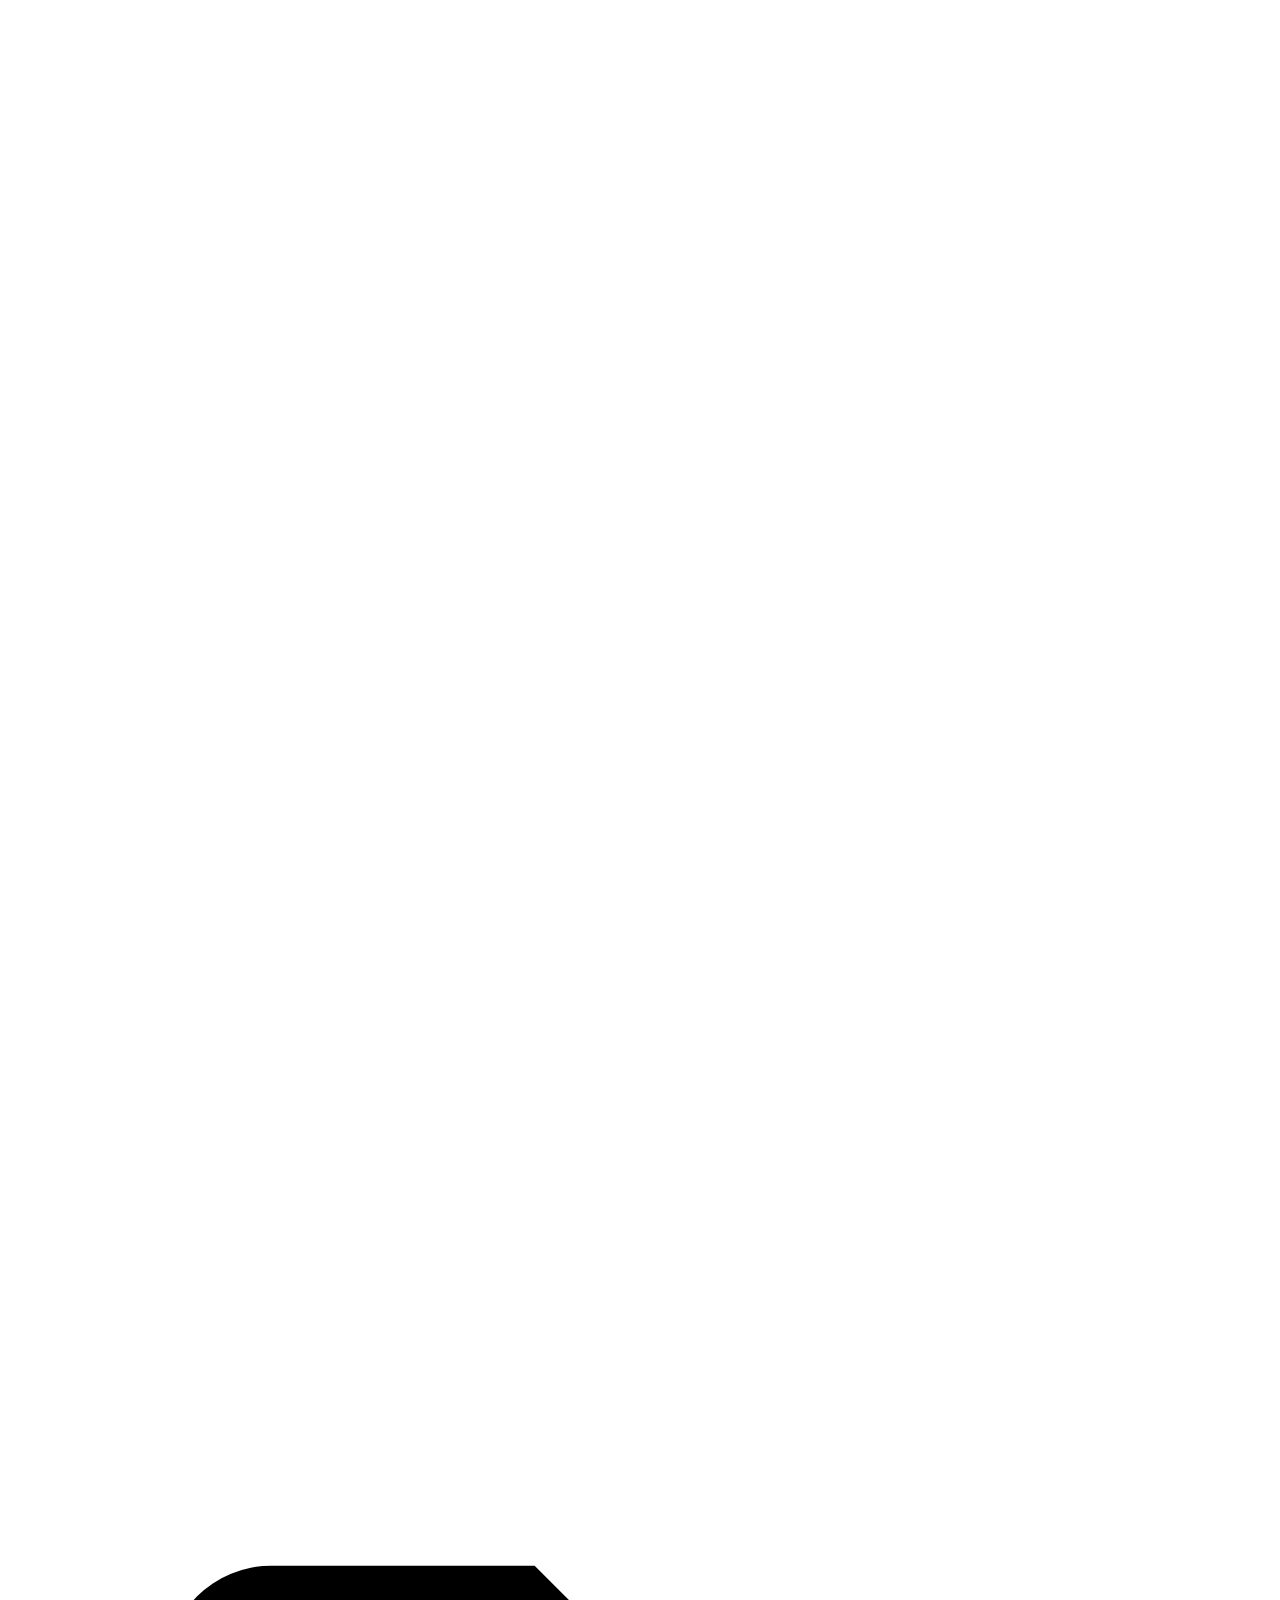
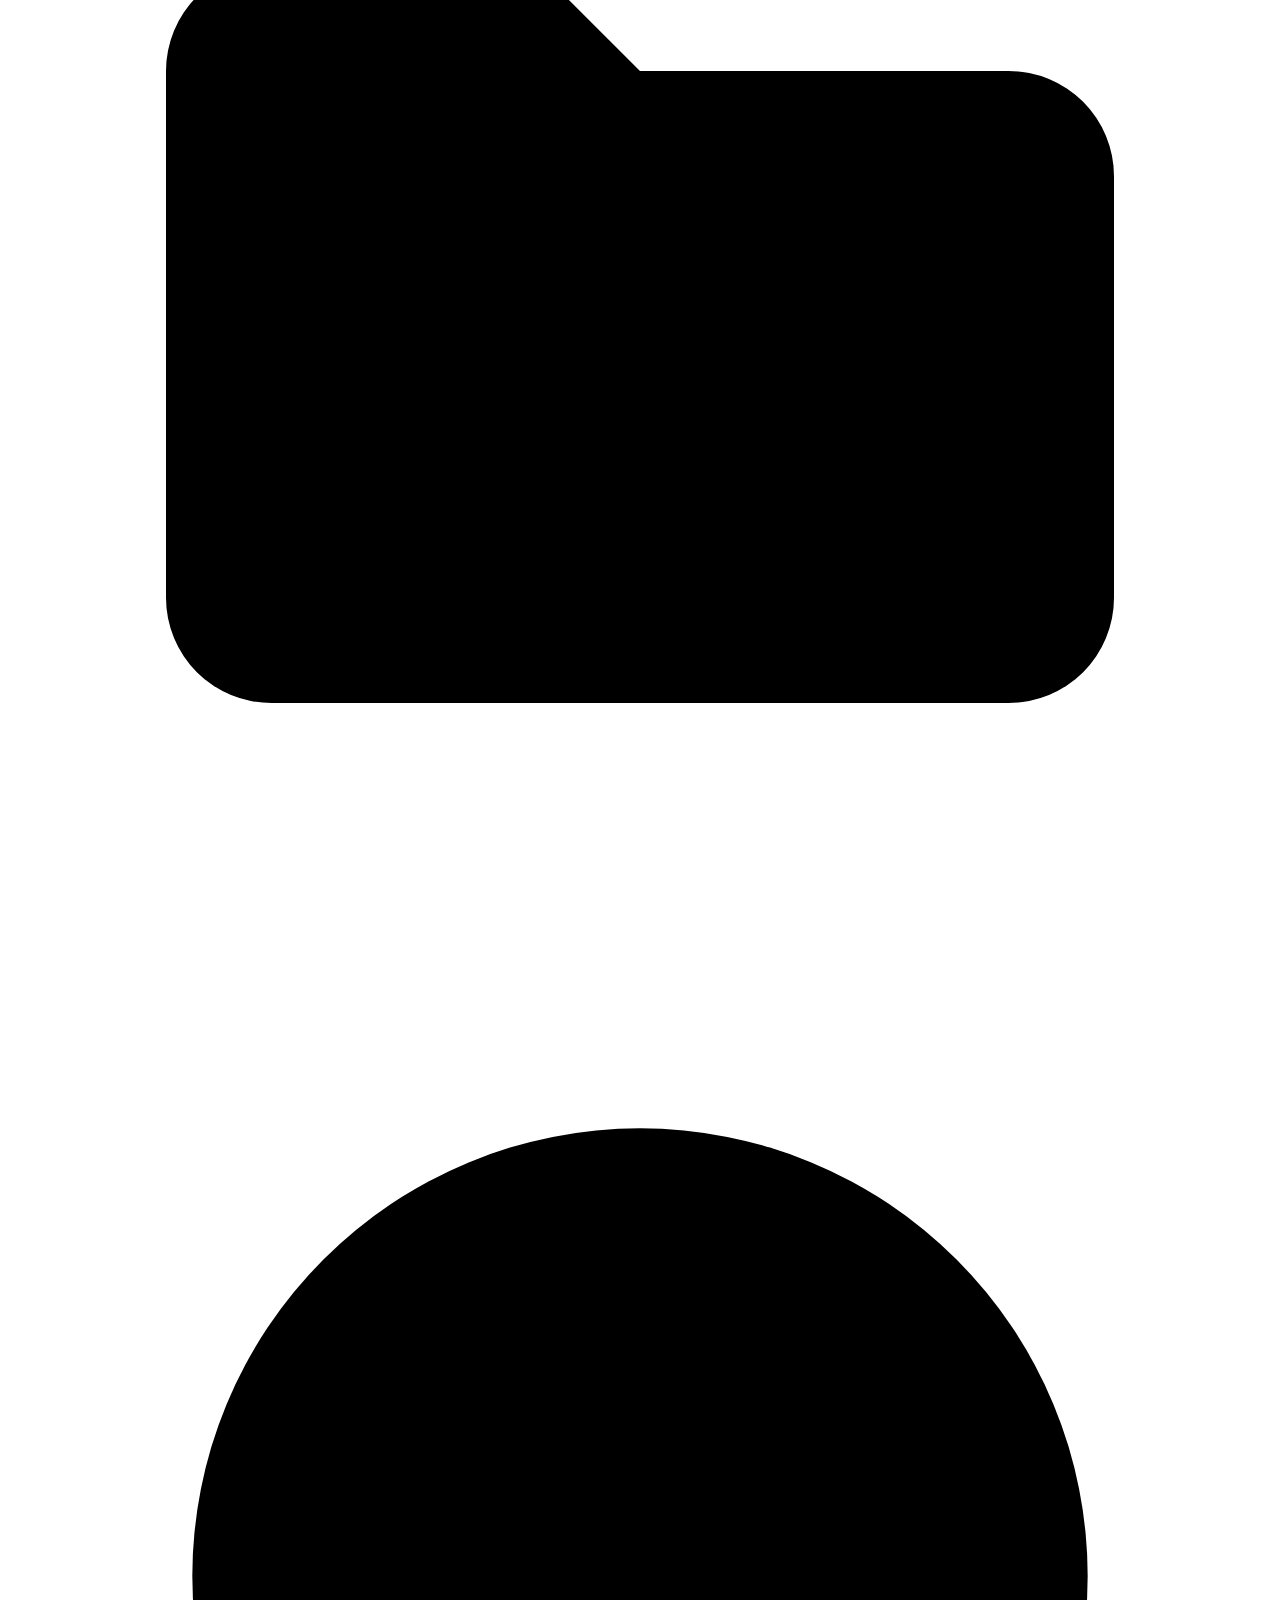
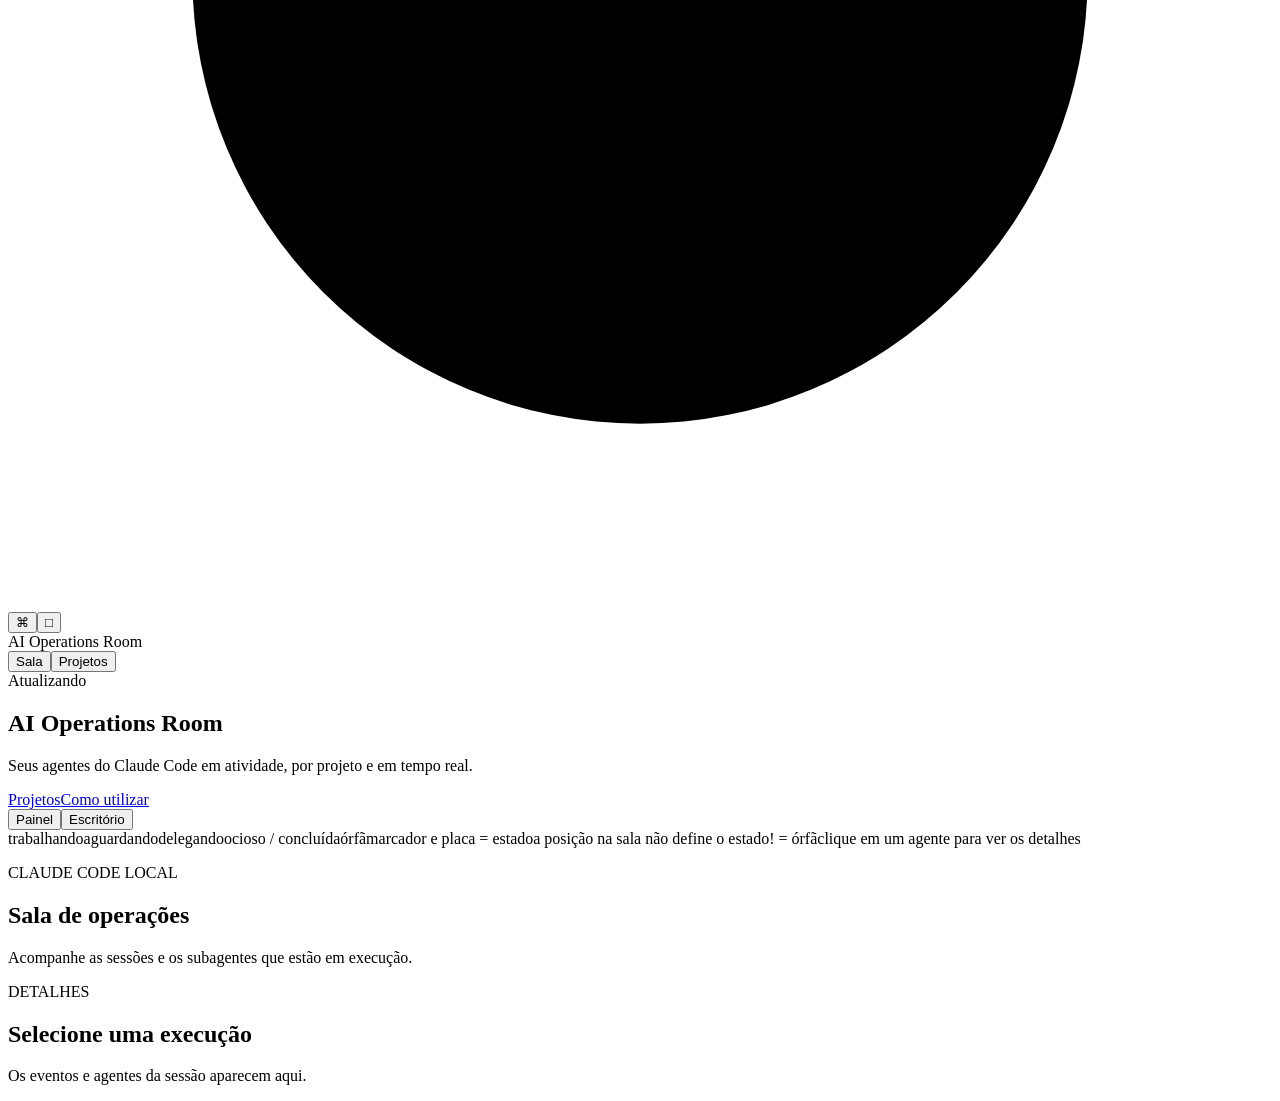
==== frontend/index.html @ cf198d01 "SAL-03: ocioso em vez de órfã e blocos por frente da Suíte Co-Authored-By: Claude Sonnet 5.5 <norepl" ====
<!doctype html>
<html lang="pt-BR">
<head><meta charset="utf-8"><meta name="viewport" content="width=device-width, initial-scale=1"><title>AI Operations Room</title><link rel="stylesheet" href="/static/styles.css"><link rel="stylesheet" href="/static/pixel.css"><link rel="stylesheet" href="/static/office.css"></head>
<body>
  <aside class="trilho trilho-principal" aria-label="Navegação principal"><div class="trilho-marca" aria-hidden="true"></div><nav class="trilho-nav"><a class="nav active" href="/" aria-label="Escritório"><svg viewBox="0 0 24 24" aria-hidden="true"><path d="M4 19v-5m4 5V9m4 10v-8m4 8V5"/></svg></a><a class="nav" href="/projetos" aria-label="Projetos"><svg viewBox="0 0 24 24" aria-hidden="true"><path d="M3 7.5a2 2 0 0 1 2-2h5l2 2H19a2 2 0 0 1 2 2v8a2 2 0 0 1-2 2H5a2 2 0 0 1-2-2z"/><path d="M3 10h18"/></svg></a><a class="nav" href="/como-utilizar" aria-label="Como utilizar"><svg viewBox="0 0 24 24" aria-hidden="true"><circle cx="12" cy="12" r="8.5"/><path d="M9.7 9a2.45 2.45 0 1 1 4.4 1.48c-.8 1.04-2.1 1.32-2.1 2.78"/><path d="M12 16.7h.01"/></svg></a></nav></aside>
  <aside class="trilho" aria-label="Navegação principal"><div class="trilho-marca" aria-hidden="true"></div><nav class="trilho-nav"><button class="nav active" data-view="room" aria-label="Escritório">⌘</button><button class="nav" data-view="projects" aria-label="Projetos">□</button></nav></aside>
  <header class="topbar"><div class="brand"><span class="brand-mark" aria-hidden="true"></span>AI Operations Room</div><nav aria-label="Navegação"><button class="nav active" data-view="room">Sala</button><button class="nav" data-view="projects">Projetos</button></nav><span id="connection" class="connection">Atualizando</span></header>
  <main class="container"><p id="notice" class="notice" role="status" hidden></p><div id="office-root"><section id="office-view"><div class="linha-titulo ops-titulo"><div><div class="ops-nome"><span class="ops-marca" aria-hidden="true"></span><h1>AI Operations Room</h1></div><p class="ops-tagline">Seus agentes do Claude Code em atividade, por projeto e em tempo real.</p></div><nav class="mobile-links" aria-label="Navegação móvel"><a href="/projetos">Projetos</a><a href="/como-utilizar">Como utilizar</a></nav><div class="alternador" aria-label="Modo de visualização"><button class="botao-mini" type="button" data-mode="panel">Painel</button><button class="botao-mini ativo" type="button" data-mode="office">Escritório</button></div></div><div id="office-summary" class="kpis" aria-label="Resumo de estados"></div><section class="bloco cena-bloco"><div id="operation-bar" class="barra-operacao"></div><section id="office-room" class="cena" aria-label="Escritório de operações"></section></section><div class="legenda-agentes"><span><i class="ponto verde"></i>trabalhando</span><span><i class="ponto laranja"></i>aguardando</span><span><i class="ponto azul"></i>delegando</span><span><i class="ponto cinza"></i>ocioso / concluída</span><span><i class="ponto vermelho"></i>órfã</span><span class="legenda-chave">marcador e placa = estado</span><span class="legenda-chave">a posição na sala não define o estado</span><span class="legenda-chave">! = órfã</span><span class="legenda-uso">clique em um agente para ver os detalhes</span></div></section></div>
    <section id="room-view"><div class="page-head"><div><p class="eyebrow">CLAUDE CODE LOCAL</p><h1>Sala de operações</h1><p class="intro">Acompanhe as sessões e os subagentes que estão em execução.</p></div><div id="summary" class="summary" aria-label="Resumo de estados"></div></div><div class="room-layout"><section id="room" class="room" aria-label="Sala de operações"></section><aside class="details"><p class="eyebrow">DETALHES</p><div id="details"><h2>Selecione uma execução</h2><p>Os eventos e agentes da sessão aparecem aqui.</p></div></aside></div></section>
    <section id="projects-view" hidden><div class="page-head"><div><p class="eyebrow">CONFIGURAÇÃO LOCAL</p><h1>Projetos</h1><p class="intro">Associe as pastas das sessões aos nomes exibidos na sala.</p></div><button class="primary" id="new-project" type="button">Novo projeto</button></div><section class="panel"><div class="section-head"><div><h2>Sem projeto <span id="unmapped-count" class="count">0</span></h2><p>Caminhos recebidos que ainda não têm mapeamento.</p></div></div><div id="unmapped-list" class="list"></div></section><section class="panel"><div class="section-head"><div><h2>Projetos cadastrados <span id="project-count" class="count">0</span></h2><p>O caminho mais específico identifica a sessão.</p></div><label class="toggle"><input id="show-archived" type="checkbox"> Mostrar arquivados</label></div><div id="project-list" class="list"></div></section></section>
  </main>
  <dialog id="details-dialog" aria-labelledby="details-title"><div id="details-modal"></div><form method="dialog"><button class="secondary" type="submit">Fechar</button></form></dialog>
  <dialog id="project-dialog" aria-labelledby="dialog-title"><form id="project-form"><h2 id="dialog-title">Projeto</h2><p id="dialog-help" class="dialog-help"></p><label>Nome do projeto<input id="project-name" name="nome" required maxlength="120" autocomplete="off"></label><label>Pasta local<input id="project-path" name="caminho_local" required autocomplete="off" spellcheck="false"></label><p class="hint">Use um caminho absoluto. Pastas dentro desta pasta também serão associadas.</p><div class="dialog-actions"><button id="cancel-dialog" type="button" class="secondary">Cancelar</button><button class="primary" type="submit">Salvar</button></div></form></dialog>
  <script src="/static/pixel.js" defer></script>
  <script src="/static/app.js" defer></script>
</body></html>
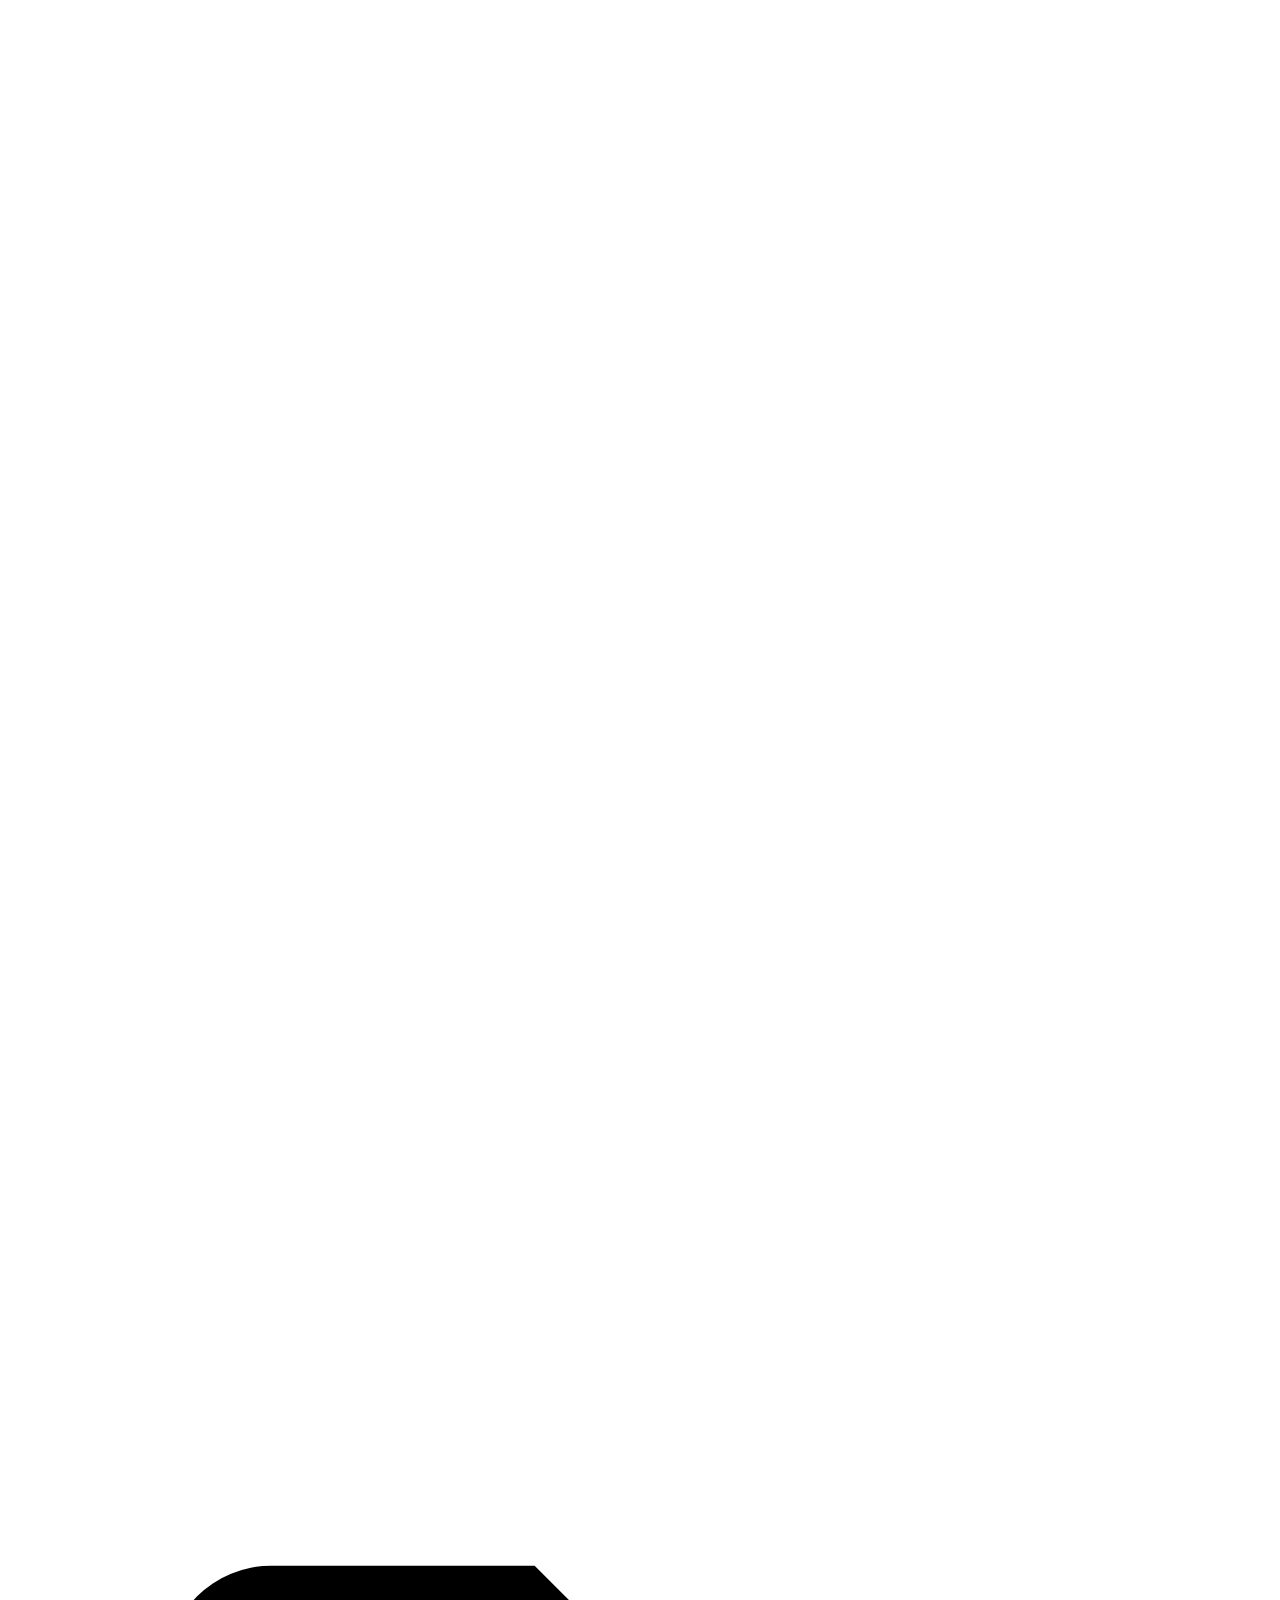
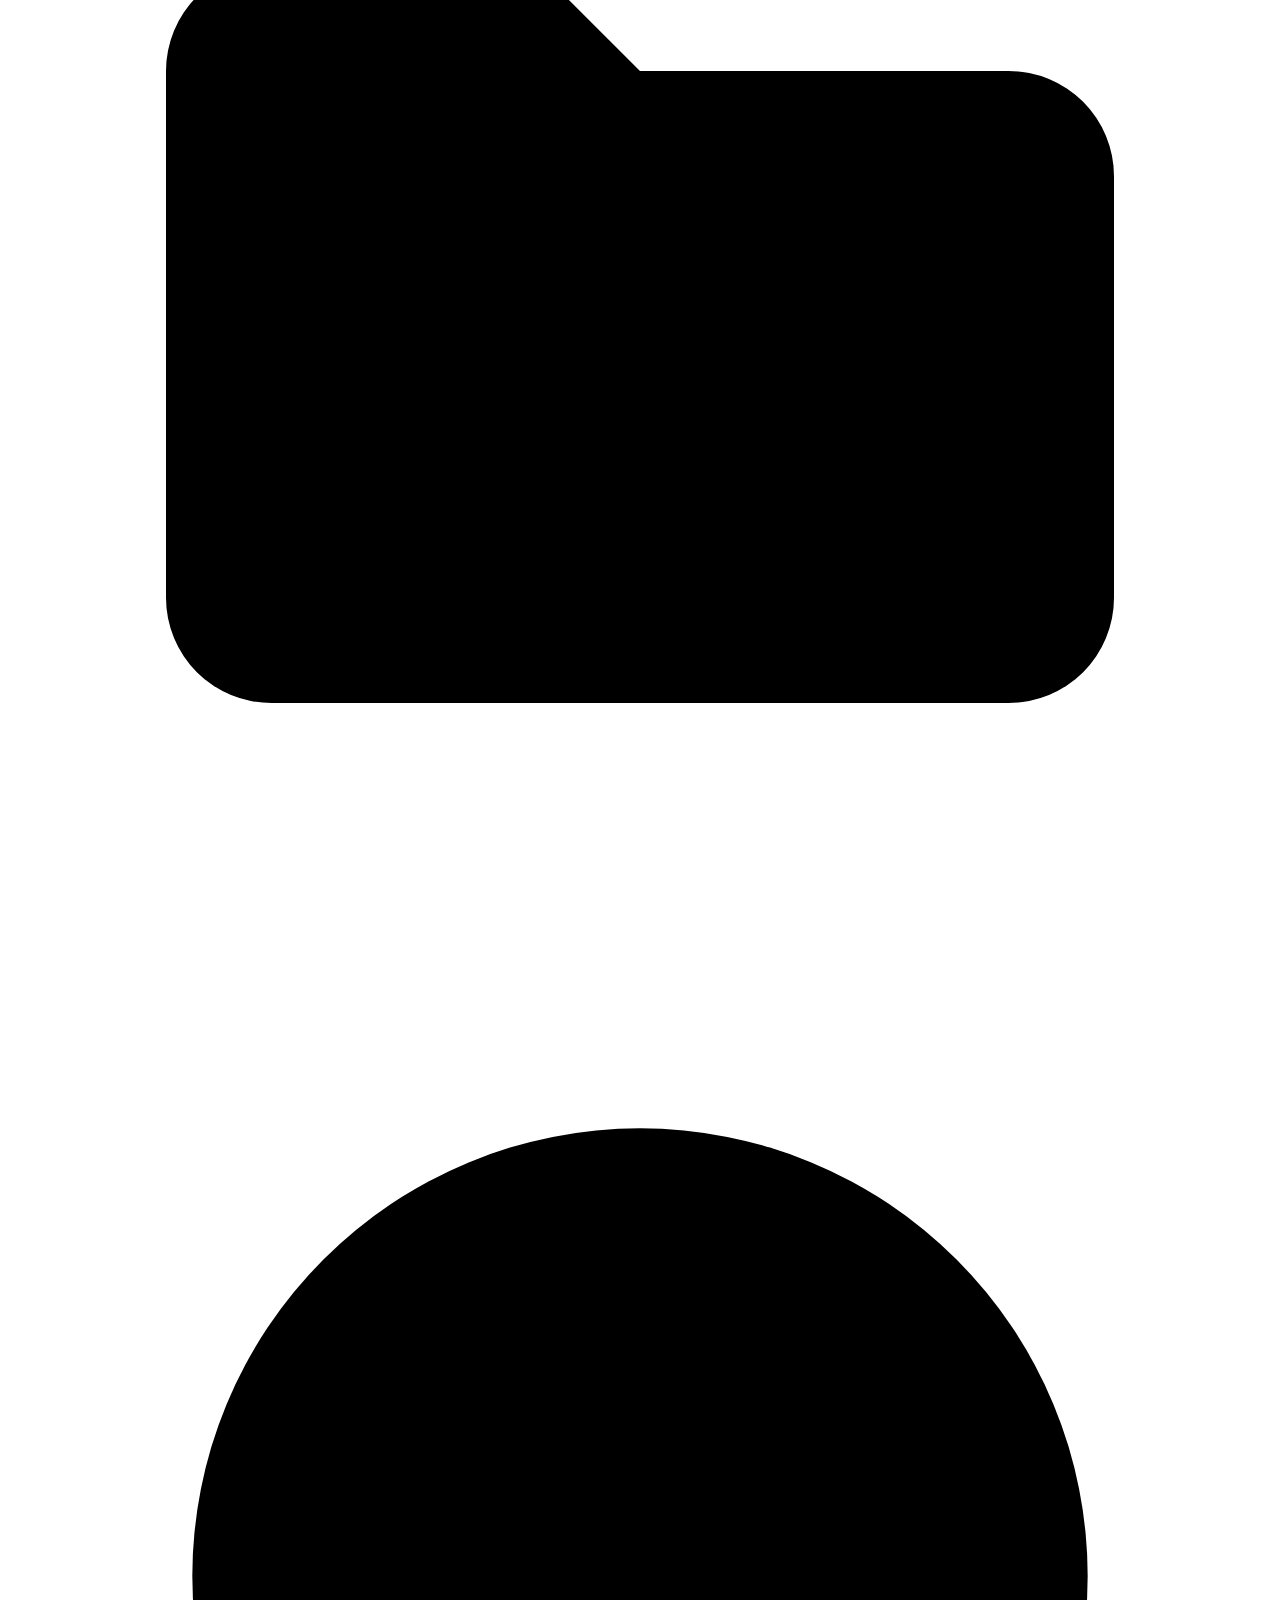
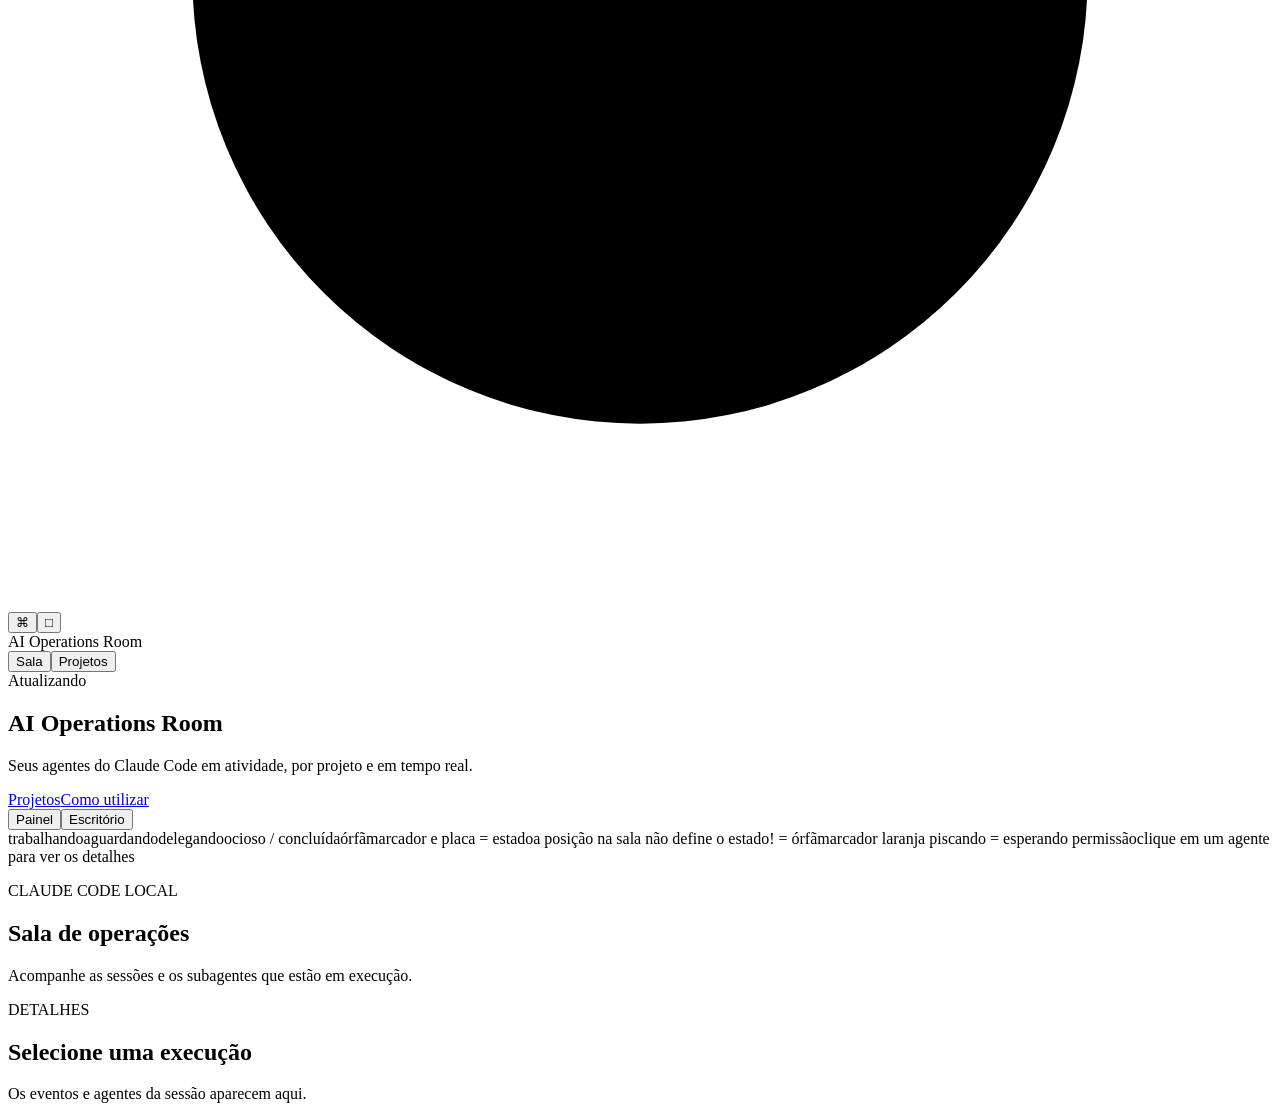
==== commit d641cdbc: "SAL-04: Depende de você, OS e estado por agente, permissão ao vivo e /api/pendencias Co-Authored-By:" ====
--- a/frontend/index.html
+++ b/frontend/index.html
@@ -5,7 +5,7 @@
   <aside class="trilho trilho-principal" aria-label="Navegação principal"><div class="trilho-marca" aria-hidden="true"></div><nav class="trilho-nav"><a class="nav active" href="/" aria-label="Escritório"><svg viewBox="0 0 24 24" aria-hidden="true"><path d="M4 19v-5m4 5V9m4 10v-8m4 8V5"/></svg></a><a class="nav" href="/projetos" aria-label="Projetos"><svg viewBox="0 0 24 24" aria-hidden="true"><path d="M3 7.5a2 2 0 0 1 2-2h5l2 2H19a2 2 0 0 1 2 2v8a2 2 0 0 1-2 2H5a2 2 0 0 1-2-2z"/><path d="M3 10h18"/></svg></a><a class="nav" href="/como-utilizar" aria-label="Como utilizar"><svg viewBox="0 0 24 24" aria-hidden="true"><circle cx="12" cy="12" r="8.5"/><path d="M9.7 9a2.45 2.45 0 1 1 4.4 1.48c-.8 1.04-2.1 1.32-2.1 2.78"/><path d="M12 16.7h.01"/></svg></a></nav></aside>
   <aside class="trilho" aria-label="Navegação principal"><div class="trilho-marca" aria-hidden="true"></div><nav class="trilho-nav"><button class="nav active" data-view="room" aria-label="Escritório">⌘</button><button class="nav" data-view="projects" aria-label="Projetos">□</button></nav></aside>
   <header class="topbar"><div class="brand"><span class="brand-mark" aria-hidden="true"></span>AI Operations Room</div><nav aria-label="Navegação"><button class="nav active" data-view="room">Sala</button><button class="nav" data-view="projects">Projetos</button></nav><span id="connection" class="connection">Atualizando</span></header>
-  <main class="container"><p id="notice" class="notice" role="status" hidden></p><div id="office-root"><section id="office-view"><div class="linha-titulo ops-titulo"><div><div class="ops-nome"><span class="ops-marca" aria-hidden="true"></span><h1>AI Operations Room</h1></div><p class="ops-tagline">Seus agentes do Claude Code em atividade, por projeto e em tempo real.</p></div><nav class="mobile-links" aria-label="Navegação móvel"><a href="/projetos">Projetos</a><a href="/como-utilizar">Como utilizar</a></nav><div class="alternador" aria-label="Modo de visualização"><button class="botao-mini" type="button" data-mode="panel">Painel</button><button class="botao-mini ativo" type="button" data-mode="office">Escritório</button></div></div><div id="office-summary" class="kpis" aria-label="Resumo de estados"></div><section class="bloco cena-bloco"><div id="operation-bar" class="barra-operacao"></div><section id="office-room" class="cena" aria-label="Escritório de operações"></section></section><div class="legenda-agentes"><span><i class="ponto verde"></i>trabalhando</span><span><i class="ponto laranja"></i>aguardando</span><span><i class="ponto azul"></i>delegando</span><span><i class="ponto cinza"></i>ocioso / concluída</span><span><i class="ponto vermelho"></i>órfã</span><span class="legenda-chave">marcador e placa = estado</span><span class="legenda-chave">a posição na sala não define o estado</span><span class="legenda-chave">! = órfã</span><span class="legenda-uso">clique em um agente para ver os detalhes</span></div></section></div>
+  <main class="container"><p id="notice" class="notice" role="status" hidden></p><div id="office-root"><section id="office-view"><div class="linha-titulo ops-titulo"><div><div class="ops-nome"><span class="ops-marca" aria-hidden="true"></span><h1>AI Operations Room</h1></div><p class="ops-tagline">Seus agentes do Claude Code em atividade, por projeto e em tempo real.</p></div><nav class="mobile-links" aria-label="Navegação móvel"><a href="/projetos">Projetos</a><a href="/como-utilizar">Como utilizar</a></nav><div class="alternador" aria-label="Modo de visualização"><button class="botao-mini" type="button" data-mode="panel">Painel</button><button class="botao-mini ativo" type="button" data-mode="office">Escritório</button></div></div><section id="depende" class="bloco depende" aria-label="Depende de você" hidden></section><div id="office-summary" class="kpis" aria-label="Resumo de estados"></div><section class="bloco cena-bloco"><div id="operation-bar" class="barra-operacao"></div><section id="office-room" class="cena" aria-label="Escritório de operações"></section></section><div class="legenda-agentes"><span><i class="ponto verde"></i>trabalhando</span><span><i class="ponto laranja"></i>aguardando</span><span><i class="ponto azul"></i>delegando</span><span><i class="ponto cinza"></i>ocioso / concluída</span><span><i class="ponto vermelho"></i>órfã</span><span class="legenda-chave">marcador e placa = estado</span><span class="legenda-chave">a posição na sala não define o estado</span><span class="legenda-chave">! = órfã</span><span class="legenda-chave legenda-permissao">marcador laranja piscando = esperando permissão</span><span class="legenda-uso">clique em um agente para ver os detalhes</span></div></section></div>
     <section id="room-view"><div class="page-head"><div><p class="eyebrow">CLAUDE CODE LOCAL</p><h1>Sala de operações</h1><p class="intro">Acompanhe as sessões e os subagentes que estão em execução.</p></div><div id="summary" class="summary" aria-label="Resumo de estados"></div></div><div class="room-layout"><section id="room" class="room" aria-label="Sala de operações"></section><aside class="details"><p class="eyebrow">DETALHES</p><div id="details"><h2>Selecione uma execução</h2><p>Os eventos e agentes da sessão aparecem aqui.</p></div></aside></div></section>
     <section id="projects-view" hidden><div class="page-head"><div><p class="eyebrow">CONFIGURAÇÃO LOCAL</p><h1>Projetos</h1><p class="intro">Associe as pastas das sessões aos nomes exibidos na sala.</p></div><button class="primary" id="new-project" type="button">Novo projeto</button></div><section class="panel"><div class="section-head"><div><h2>Sem projeto <span id="unmapped-count" class="count">0</span></h2><p>Caminhos recebidos que ainda não têm mapeamento.</p></div></div><div id="unmapped-list" class="list"></div></section><section class="panel"><div class="section-head"><div><h2>Projetos cadastrados <span id="project-count" class="count">0</span></h2><p>O caminho mais específico identifica a sessão.</p></div><label class="toggle"><input id="show-archived" type="checkbox"> Mostrar arquivados</label></div><div id="project-list" class="list"></div></section></section>
   </main>
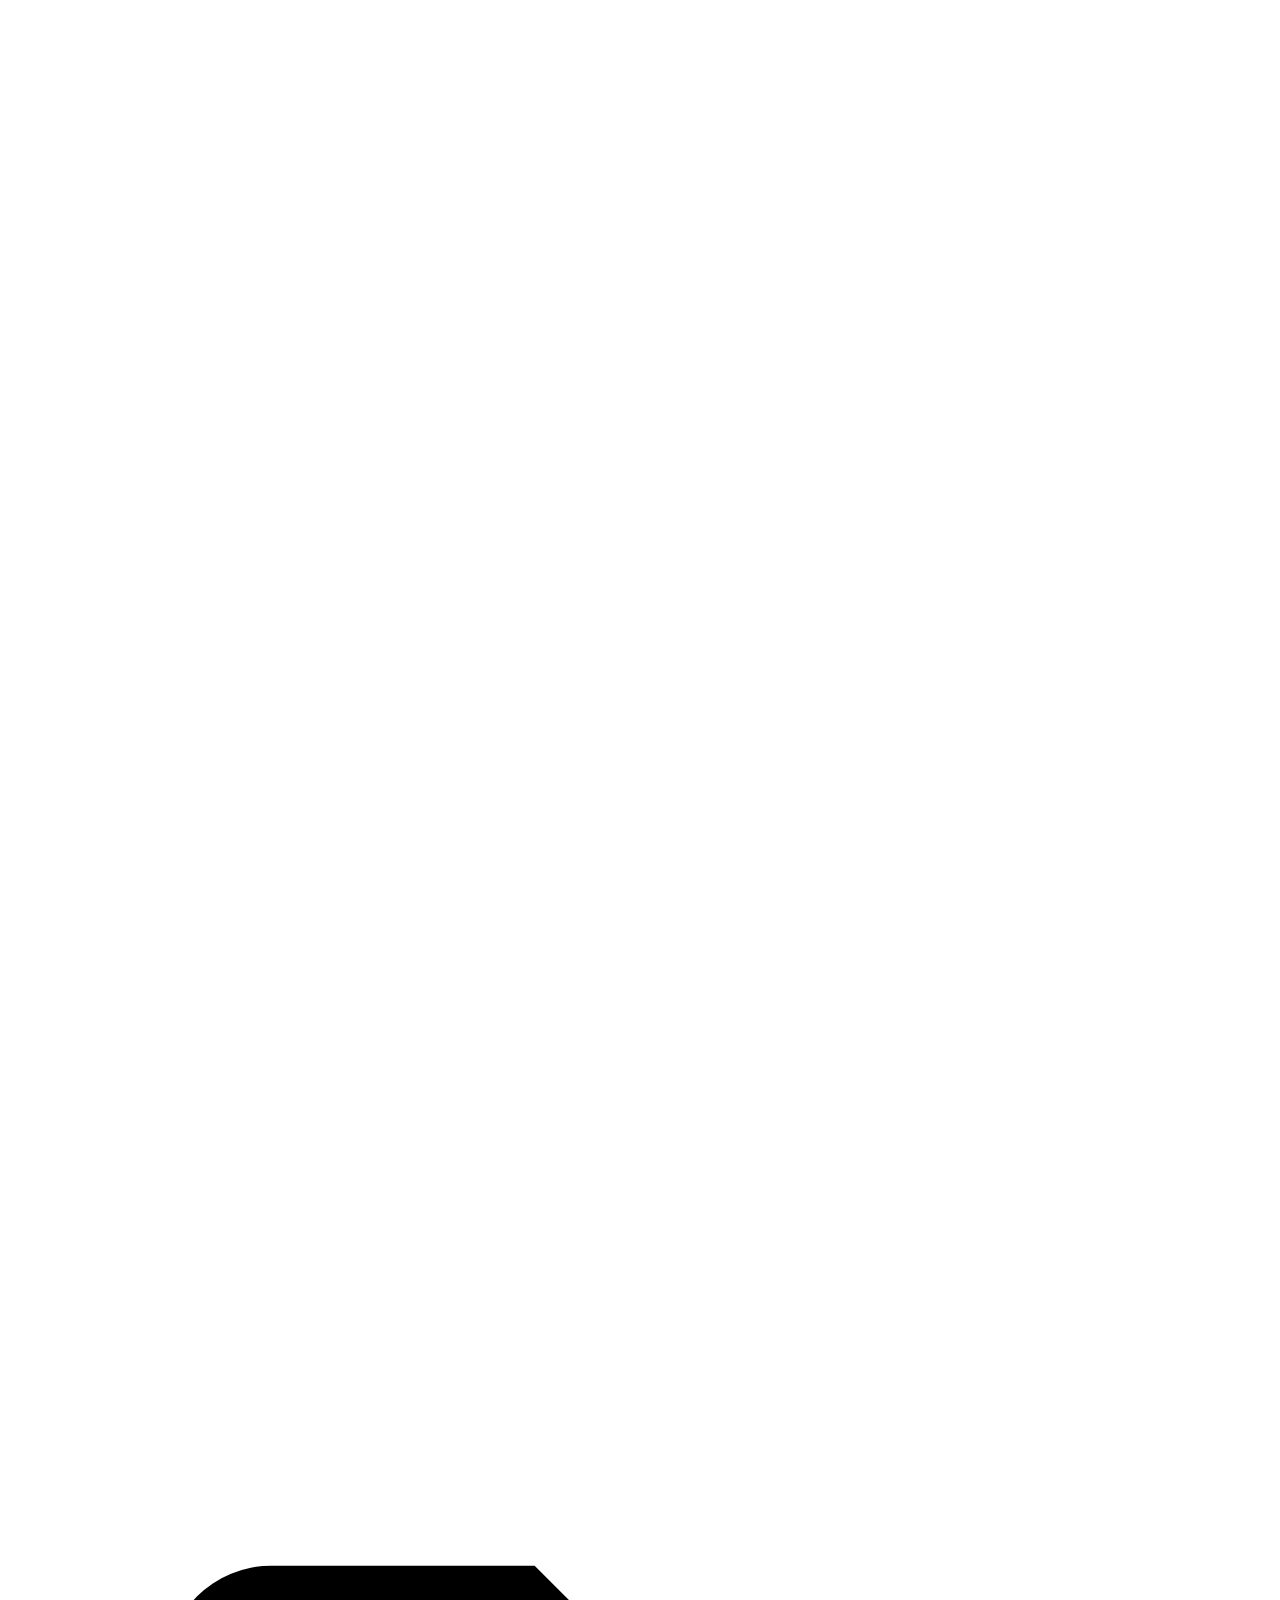
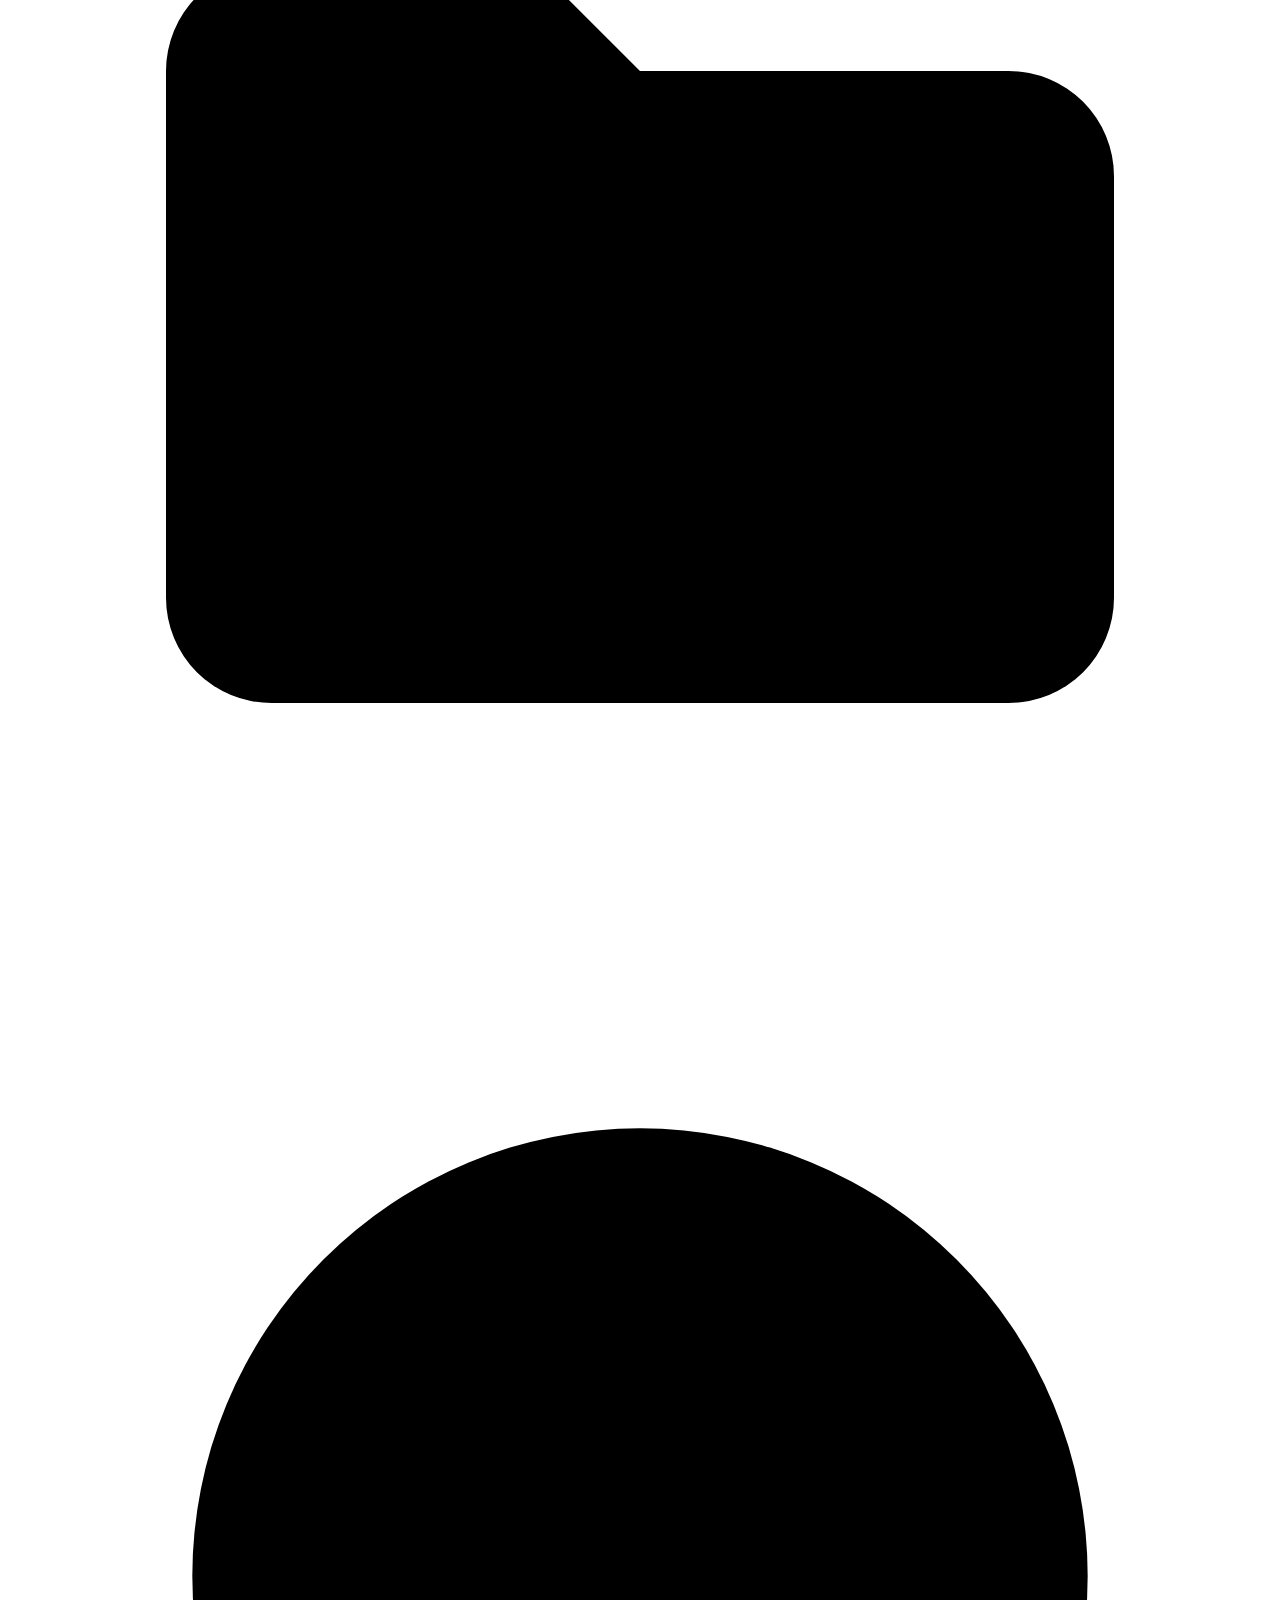
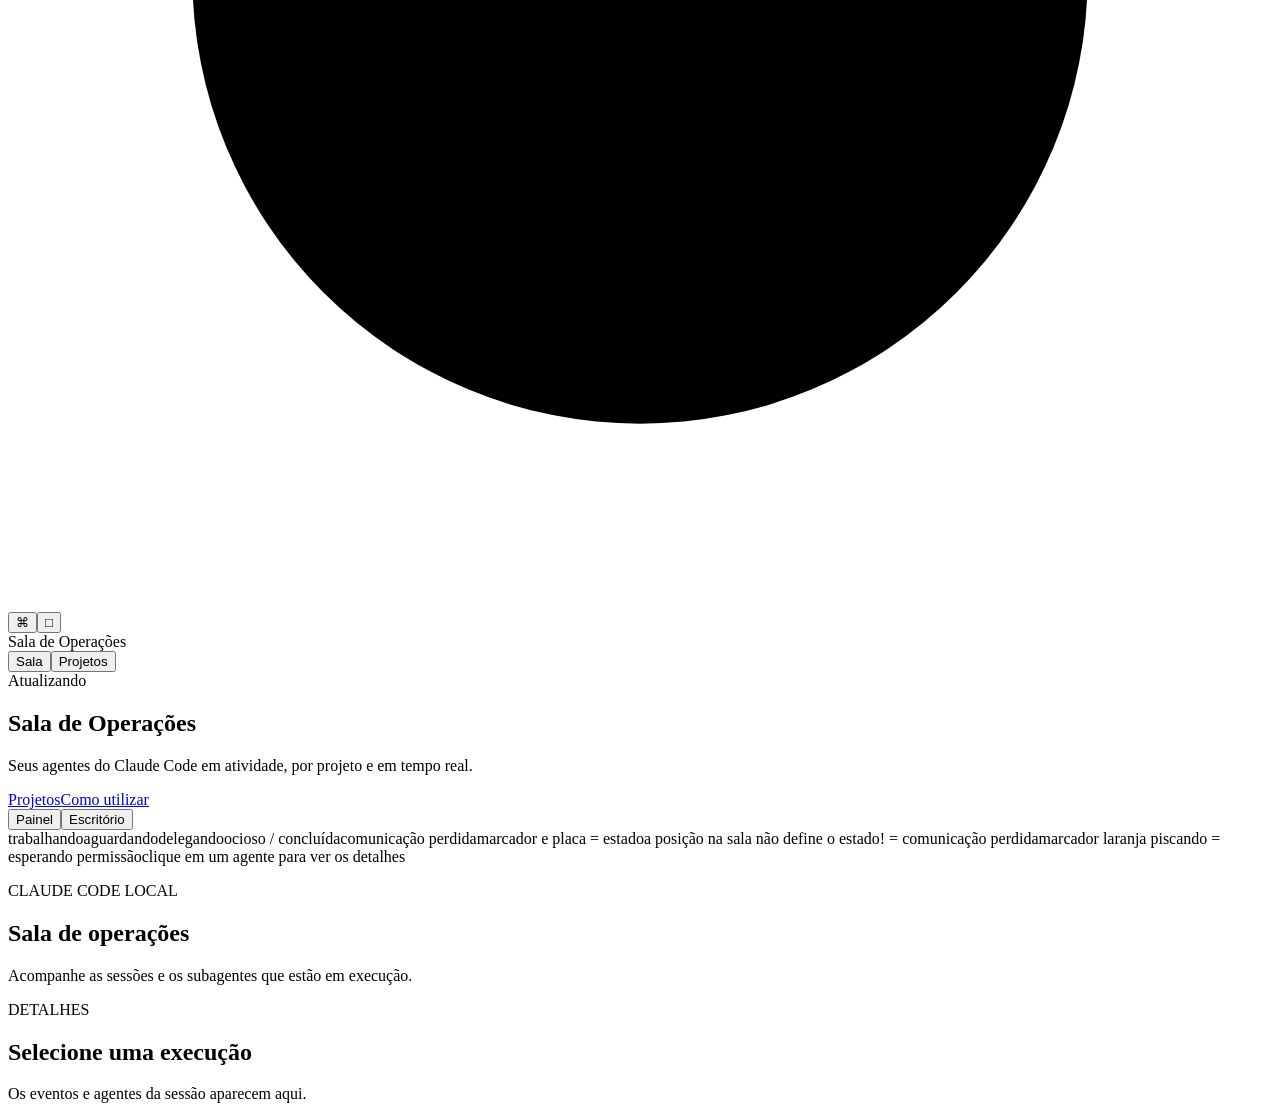
==== commit 24ea4d28: "SAL-09: sino rola ate a area e corrige area colada, comunicacao perdida com aviso, Carregando em Pro" ====
--- a/frontend/index.html
+++ b/frontend/index.html
@@ -1,16 +1,18 @@
 <!doctype html>
 <html lang="pt-BR">
-<head><meta charset="utf-8"><meta name="viewport" content="width=device-width, initial-scale=1"><title>AI Operations Room</title><link rel="stylesheet" href="/static/styles.css"><link rel="stylesheet" href="/static/pixel.css"><link rel="stylesheet" href="/static/office.css"></head>
+<head><meta charset="utf-8"><meta name="viewport" content="width=device-width, initial-scale=1"><title>Sala de Operações</title><link rel="stylesheet" href="/static/styles.css"><link rel="stylesheet" href="/static/pixel.css"><link rel="stylesheet" href="/static/office.css"></head>
 <body>
   <aside class="trilho trilho-principal" aria-label="Navegação principal"><div class="trilho-marca" aria-hidden="true"></div><nav class="trilho-nav"><a class="nav active" href="/" aria-label="Escritório"><svg viewBox="0 0 24 24" aria-hidden="true"><path d="M4 19v-5m4 5V9m4 10v-8m4 8V5"/></svg></a><a class="nav" href="/projetos" aria-label="Projetos"><svg viewBox="0 0 24 24" aria-hidden="true"><path d="M3 7.5a2 2 0 0 1 2-2h5l2 2H19a2 2 0 0 1 2 2v8a2 2 0 0 1-2 2H5a2 2 0 0 1-2-2z"/><path d="M3 10h18"/></svg></a><a class="nav" href="/como-utilizar" aria-label="Como utilizar"><svg viewBox="0 0 24 24" aria-hidden="true"><circle cx="12" cy="12" r="8.5"/><path d="M9.7 9a2.45 2.45 0 1 1 4.4 1.48c-.8 1.04-2.1 1.32-2.1 2.78"/><path d="M12 16.7h.01"/></svg></a></nav></aside>
   <aside class="trilho" aria-label="Navegação principal"><div class="trilho-marca" aria-hidden="true"></div><nav class="trilho-nav"><button class="nav active" data-view="room" aria-label="Escritório">⌘</button><button class="nav" data-view="projects" aria-label="Projetos">□</button></nav></aside>
-  <header class="topbar"><div class="brand"><span class="brand-mark" aria-hidden="true"></span>AI Operations Room</div><nav aria-label="Navegação"><button class="nav active" data-view="room">Sala</button><button class="nav" data-view="projects">Projetos</button></nav><span id="connection" class="connection">Atualizando</span></header>
-  <main class="container"><p id="notice" class="notice" role="status" hidden></p><div id="office-root"><section id="office-view"><div class="linha-titulo ops-titulo"><div><div class="ops-nome"><span class="ops-marca" aria-hidden="true"></span><h1>AI Operations Room</h1></div><p class="ops-tagline">Seus agentes do Claude Code em atividade, por projeto e em tempo real.</p></div><nav class="mobile-links" aria-label="Navegação móvel"><a href="/projetos">Projetos</a><a href="/como-utilizar">Como utilizar</a></nav><div class="alternador" aria-label="Modo de visualização"><button class="botao-mini" type="button" data-mode="panel">Painel</button><button class="botao-mini ativo" type="button" data-mode="office">Escritório</button></div></div><section id="depende" class="bloco depende" aria-label="Depende de você" hidden></section><div id="office-summary" class="kpis" aria-label="Resumo de estados"></div><section class="bloco cena-bloco"><div id="operation-bar" class="barra-operacao"></div><section id="office-room" class="cena" aria-label="Escritório de operações"></section></section><div class="legenda-agentes"><span><i class="ponto verde"></i>trabalhando</span><span><i class="ponto laranja"></i>aguardando</span><span><i class="ponto azul"></i>delegando</span><span><i class="ponto cinza"></i>ocioso / concluída</span><span><i class="ponto vermelho"></i>órfã</span><span class="legenda-chave">marcador e placa = estado</span><span class="legenda-chave">a posição na sala não define o estado</span><span class="legenda-chave">! = órfã</span><span class="legenda-chave legenda-permissao">marcador laranja piscando = esperando permissão</span><span class="legenda-uso">clique em um agente para ver os detalhes</span></div></section></div>
+  <header class="topbar"><div class="brand"><span class="brand-mark" aria-hidden="true"></span>Sala de Operações</div><nav aria-label="Navegação"><button class="nav active" data-view="room">Sala</button><button class="nav" data-view="projects">Projetos</button></nav><span id="connection" class="connection">Atualizando</span></header>
+  <main class="container"><p id="notice" class="notice" role="status" hidden></p><div id="office-root"><section id="office-view"><div class="linha-titulo ops-titulo"><div><div class="ops-nome"><span class="ops-marca" aria-hidden="true"></span><h1>Sala de Operações</h1></div><p class="ops-tagline">Seus agentes do Claude Code em atividade, por projeto e em tempo real.</p></div><nav class="mobile-links" aria-label="Navegação móvel"><a href="/projetos">Projetos</a><a href="/como-utilizar">Como utilizar</a></nav><div class="alternador" aria-label="Modo de visualização"><button class="botao-mini" type="button" data-mode="panel">Painel</button><button class="botao-mini ativo" type="button" data-mode="office">Escritório</button></div></div><div id="office-summary" class="kpis" aria-label="Resumo de estados"></div><section class="bloco cena-bloco"><div id="operation-bar" class="barra-operacao"></div><section id="office-room" class="cena" aria-label="Escritório de operações"></section></section><div class="legenda-agentes"><span><i class="ponto verde"></i>trabalhando</span><span><i class="ponto laranja"></i>aguardando</span><span><i class="ponto azul"></i>delegando</span><span><i class="ponto cinza"></i>ocioso / concluída</span><span><i class="ponto vermelho"></i>comunicação perdida</span><span class="legenda-chave">marcador e placa = estado</span><span class="legenda-chave">a posição na sala não define o estado</span><span class="legenda-chave">! = comunicação perdida</span><span class="legenda-chave legenda-permissao">marcador laranja piscando = esperando permissão</span><span class="legenda-uso">clique em um agente para ver os detalhes</span></div></section></div>
     <section id="room-view"><div class="page-head"><div><p class="eyebrow">CLAUDE CODE LOCAL</p><h1>Sala de operações</h1><p class="intro">Acompanhe as sessões e os subagentes que estão em execução.</p></div><div id="summary" class="summary" aria-label="Resumo de estados"></div></div><div class="room-layout"><section id="room" class="room" aria-label="Sala de operações"></section><aside class="details"><p class="eyebrow">DETALHES</p><div id="details"><h2>Selecione uma execução</h2><p>Os eventos e agentes da sessão aparecem aqui.</p></div></aside></div></section>
     <section id="projects-view" hidden><div class="page-head"><div><p class="eyebrow">CONFIGURAÇÃO LOCAL</p><h1>Projetos</h1><p class="intro">Associe as pastas das sessões aos nomes exibidos na sala.</p></div><button class="primary" id="new-project" type="button">Novo projeto</button></div><section class="panel"><div class="section-head"><div><h2>Sem projeto <span id="unmapped-count" class="count">0</span></h2><p>Caminhos recebidos que ainda não têm mapeamento.</p></div></div><div id="unmapped-list" class="list"></div></section><section class="panel"><div class="section-head"><div><h2>Projetos cadastrados <span id="project-count" class="count">0</span></h2><p>O caminho mais específico identifica a sessão.</p></div><label class="toggle"><input id="show-archived" type="checkbox"> Mostrar arquivados</label></div><div id="project-list" class="list"></div></section></section>
   </main>
   <dialog id="details-dialog" aria-labelledby="details-title"><div id="details-modal"></div><form method="dialog"><button class="secondary" type="submit">Fechar</button></form></dialog>
   <dialog id="project-dialog" aria-labelledby="dialog-title"><form id="project-form"><h2 id="dialog-title">Projeto</h2><p id="dialog-help" class="dialog-help"></p><label>Nome do projeto<input id="project-name" name="nome" required maxlength="120" autocomplete="off"></label><label>Pasta local<input id="project-path" name="caminho_local" required autocomplete="off" spellcheck="false"></label><p class="hint">Use um caminho absoluto. Pastas dentro desta pasta também serão associadas.</p><div class="dialog-actions"><button id="cancel-dialog" type="button" class="secondary">Cancelar</button><button class="primary" type="submit">Salvar</button></div></form></dialog>
+  <script src="/static/resposta.js" defer></script>
+  <script src="/static/comunicacao.js" defer></script>
   <script src="/static/pixel.js" defer></script>
   <script src="/static/app.js" defer></script>
 </body></html>
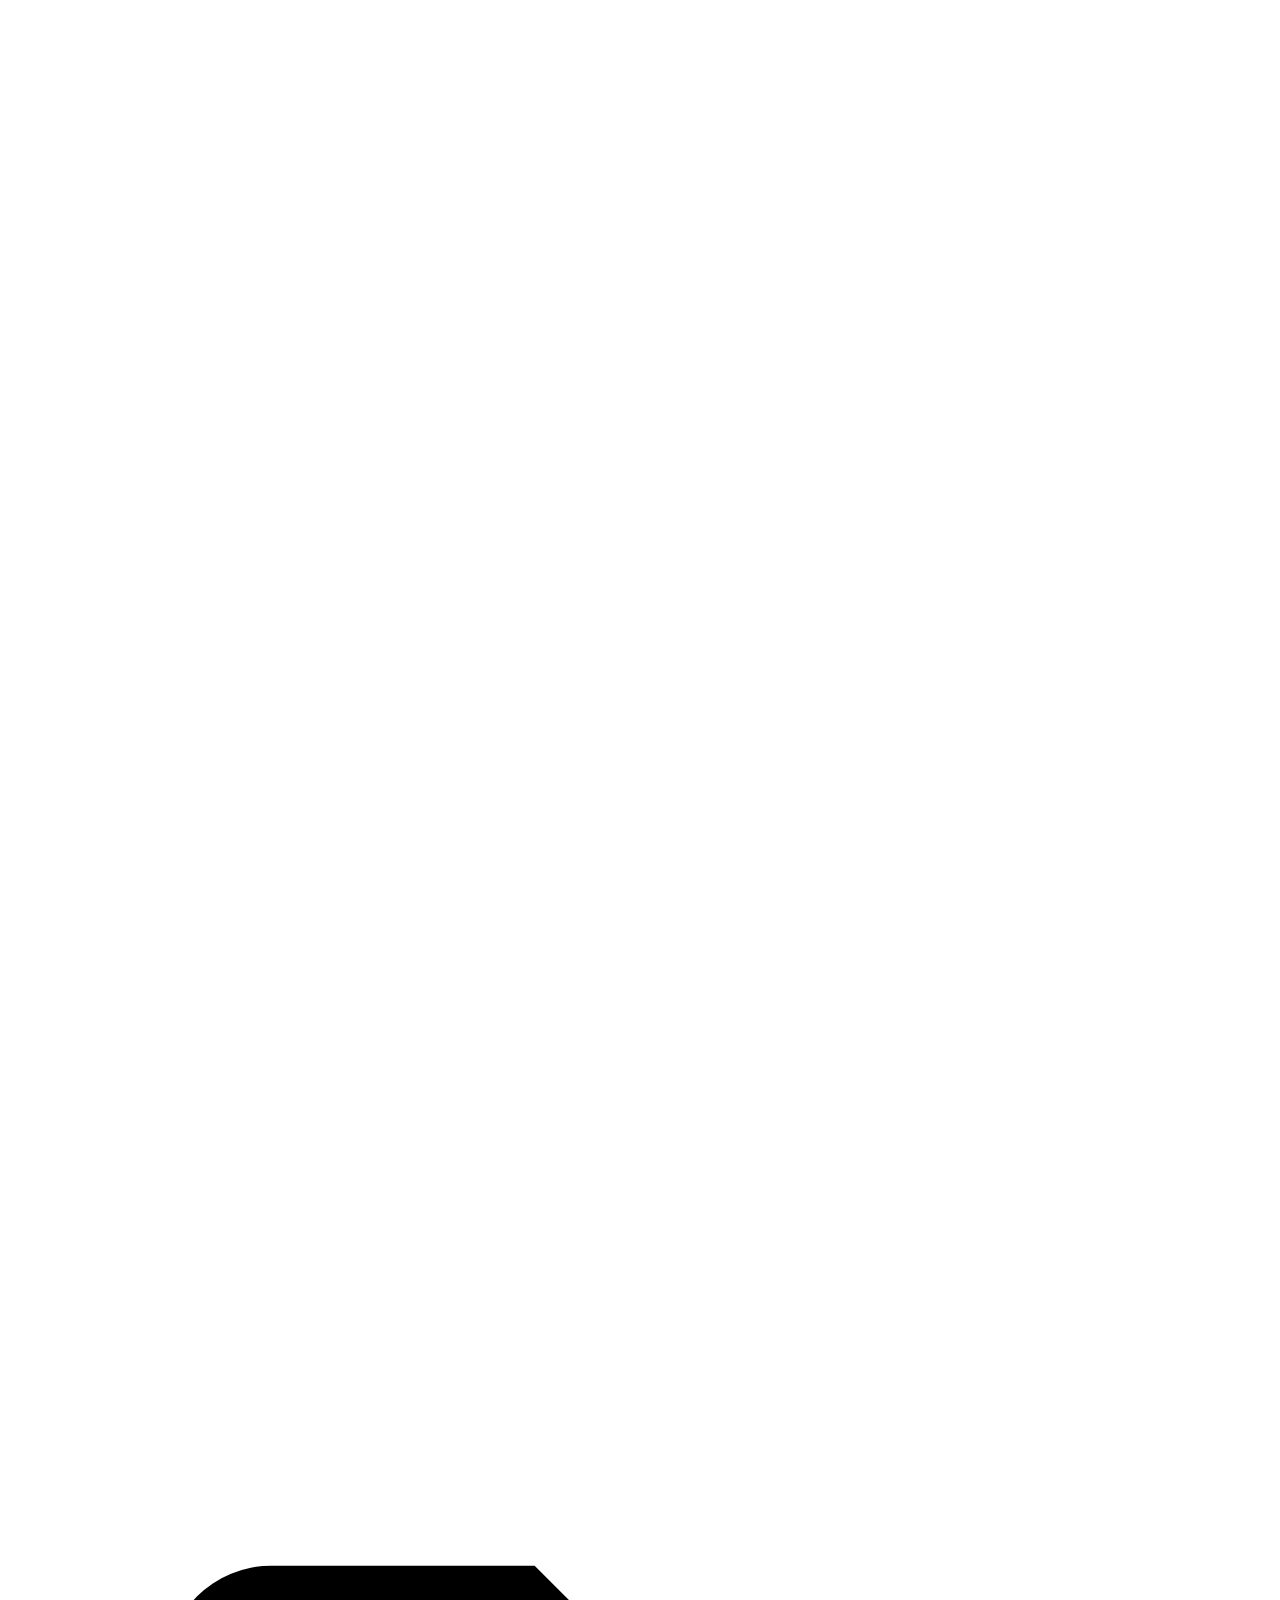
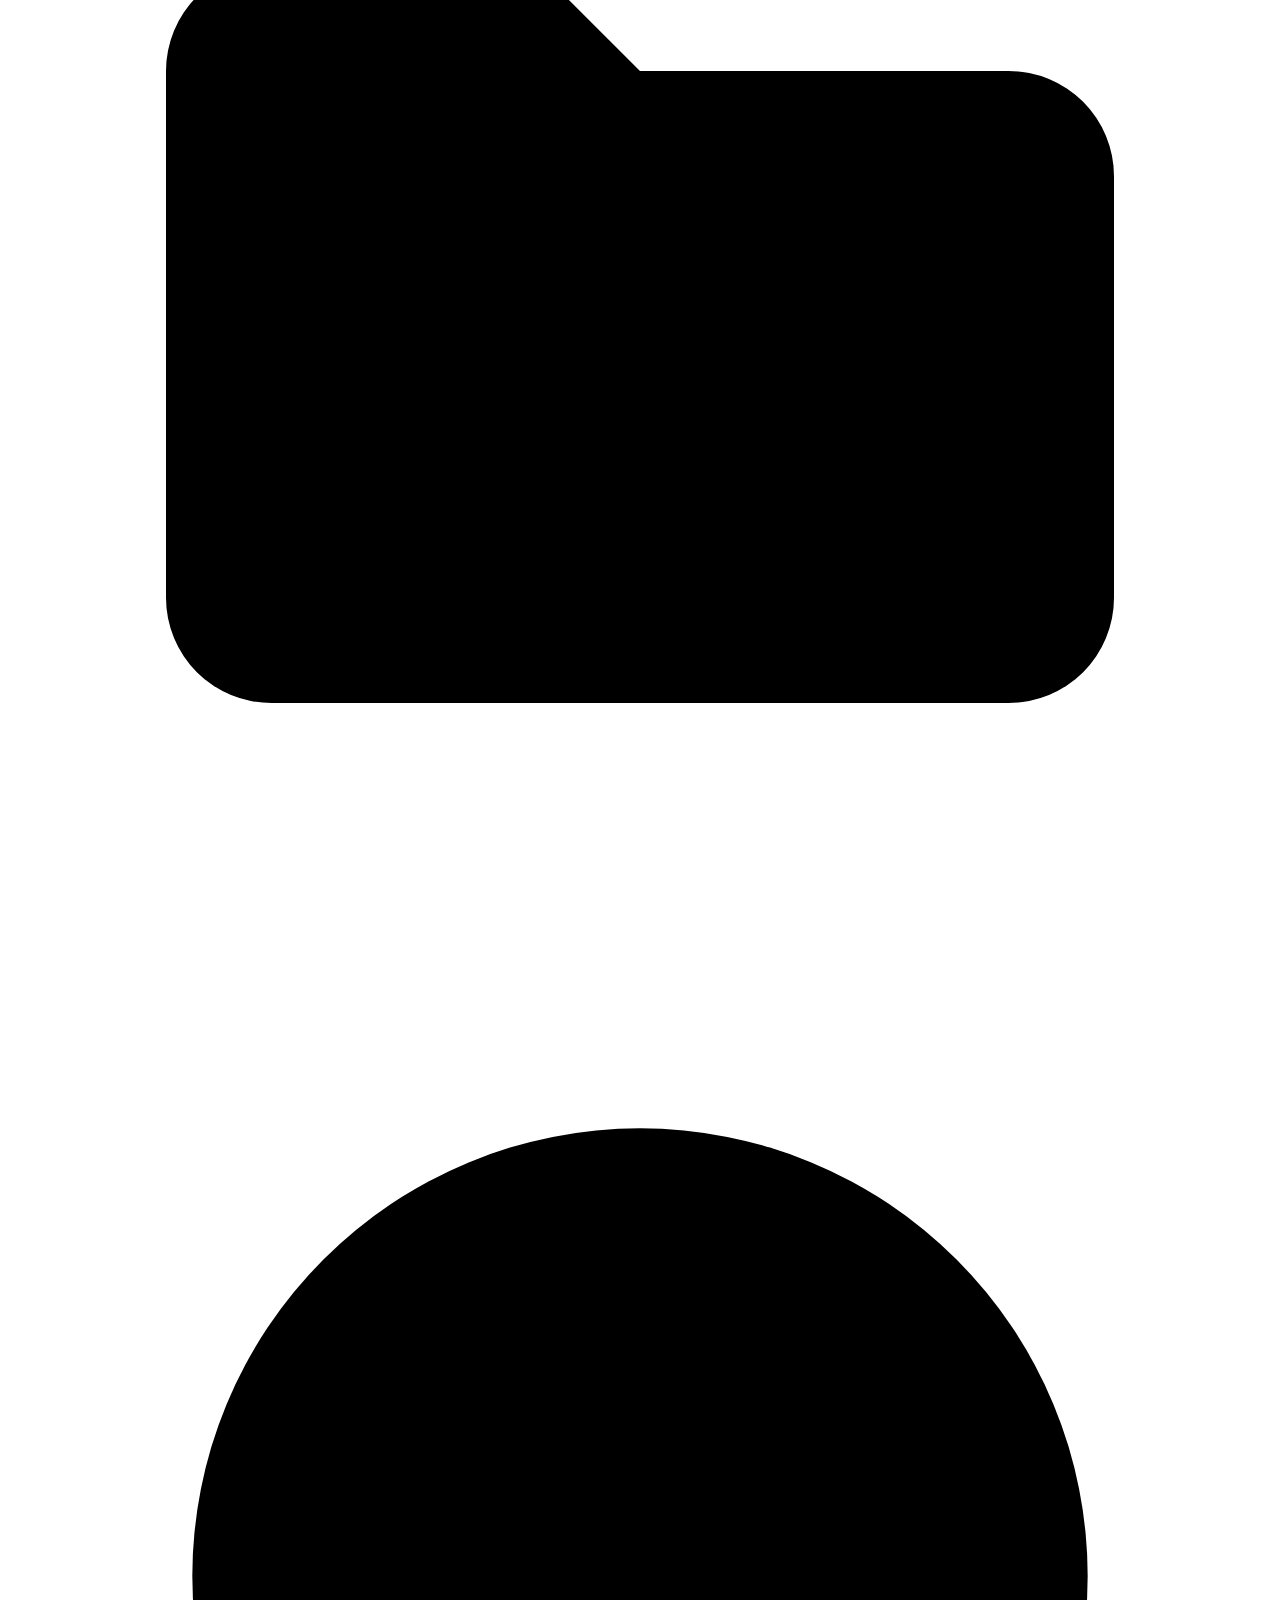
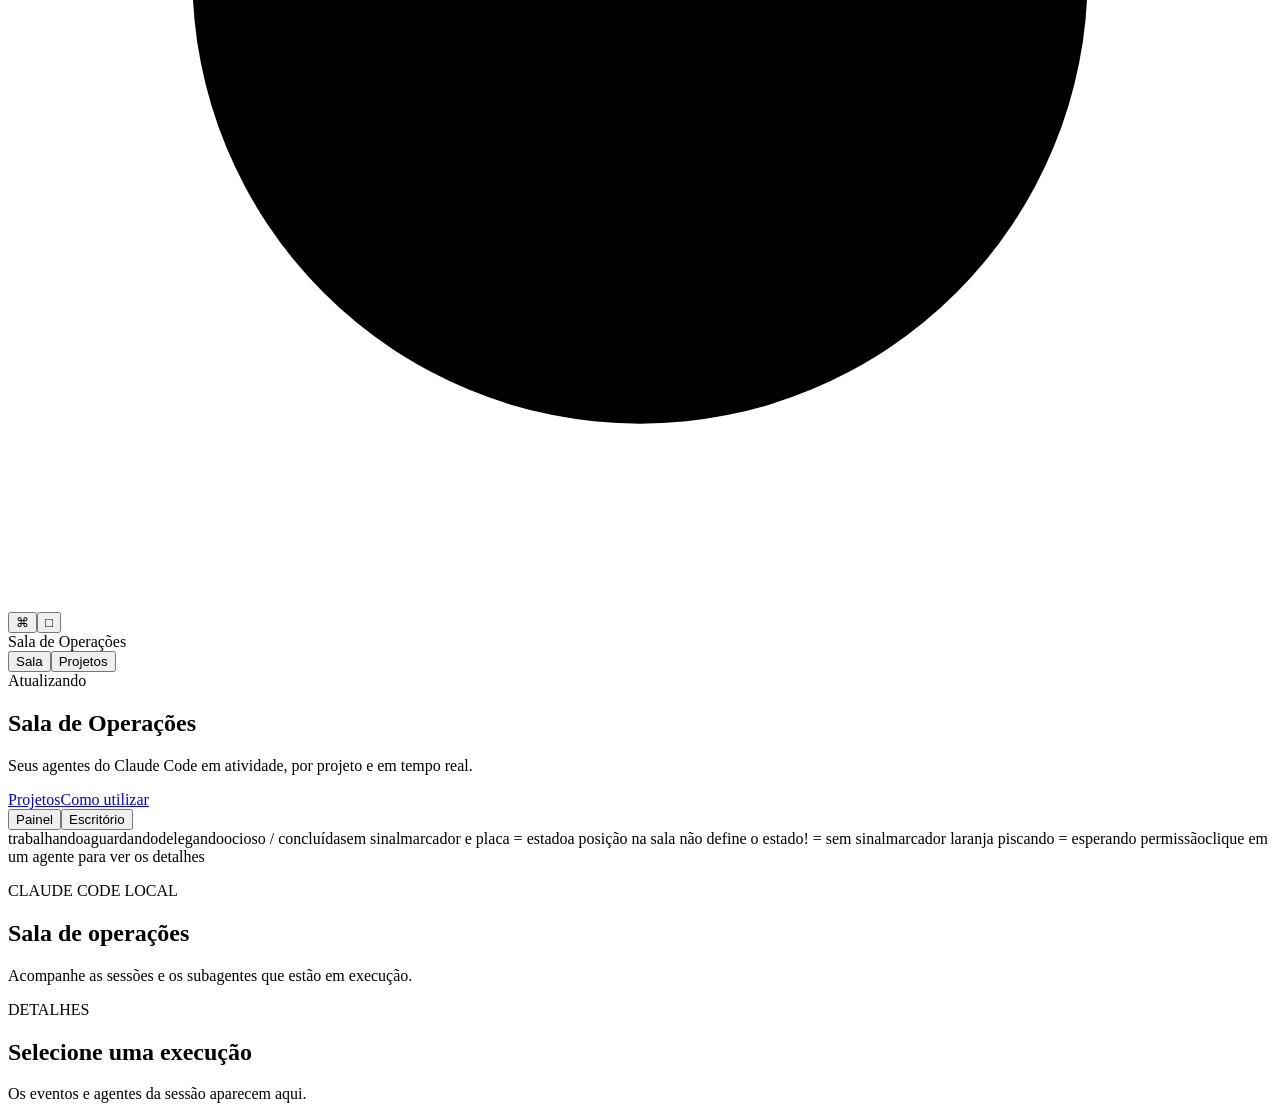
==== commit 81e152e9: "SAL-09b: rotulo 'sem sinal' no lugar de 'sem comunicacao' Co-Authored-By: Claude Sonnet 5.5 <noreply" ====
--- a/frontend/index.html
+++ b/frontend/index.html
@@ -5,7 +5,7 @@
   <aside class="trilho trilho-principal" aria-label="Navegação principal"><div class="trilho-marca" aria-hidden="true"></div><nav class="trilho-nav"><a class="nav active" href="/" aria-label="Escritório"><svg viewBox="0 0 24 24" aria-hidden="true"><path d="M4 19v-5m4 5V9m4 10v-8m4 8V5"/></svg></a><a class="nav" href="/projetos" aria-label="Projetos"><svg viewBox="0 0 24 24" aria-hidden="true"><path d="M3 7.5a2 2 0 0 1 2-2h5l2 2H19a2 2 0 0 1 2 2v8a2 2 0 0 1-2 2H5a2 2 0 0 1-2-2z"/><path d="M3 10h18"/></svg></a><a class="nav" href="/como-utilizar" aria-label="Como utilizar"><svg viewBox="0 0 24 24" aria-hidden="true"><circle cx="12" cy="12" r="8.5"/><path d="M9.7 9a2.45 2.45 0 1 1 4.4 1.48c-.8 1.04-2.1 1.32-2.1 2.78"/><path d="M12 16.7h.01"/></svg></a></nav></aside>
   <aside class="trilho" aria-label="Navegação principal"><div class="trilho-marca" aria-hidden="true"></div><nav class="trilho-nav"><button class="nav active" data-view="room" aria-label="Escritório">⌘</button><button class="nav" data-view="projects" aria-label="Projetos">□</button></nav></aside>
   <header class="topbar"><div class="brand"><span class="brand-mark" aria-hidden="true"></span>Sala de Operações</div><nav aria-label="Navegação"><button class="nav active" data-view="room">Sala</button><button class="nav" data-view="projects">Projetos</button></nav><span id="connection" class="connection">Atualizando</span></header>
-  <main class="container"><p id="notice" class="notice" role="status" hidden></p><div id="office-root"><section id="office-view"><div class="linha-titulo ops-titulo"><div><div class="ops-nome"><span class="ops-marca" aria-hidden="true"></span><h1>Sala de Operações</h1></div><p class="ops-tagline">Seus agentes do Claude Code em atividade, por projeto e em tempo real.</p></div><nav class="mobile-links" aria-label="Navegação móvel"><a href="/projetos">Projetos</a><a href="/como-utilizar">Como utilizar</a></nav><div class="alternador" aria-label="Modo de visualização"><button class="botao-mini" type="button" data-mode="panel">Painel</button><button class="botao-mini ativo" type="button" data-mode="office">Escritório</button></div></div><div id="office-summary" class="kpis" aria-label="Resumo de estados"></div><section class="bloco cena-bloco"><div id="operation-bar" class="barra-operacao"></div><section id="office-room" class="cena" aria-label="Escritório de operações"></section></section><div class="legenda-agentes"><span><i class="ponto verde"></i>trabalhando</span><span><i class="ponto laranja"></i>aguardando</span><span><i class="ponto azul"></i>delegando</span><span><i class="ponto cinza"></i>ocioso / concluída</span><span><i class="ponto vermelho"></i>comunicação perdida</span><span class="legenda-chave">marcador e placa = estado</span><span class="legenda-chave">a posição na sala não define o estado</span><span class="legenda-chave">! = comunicação perdida</span><span class="legenda-chave legenda-permissao">marcador laranja piscando = esperando permissão</span><span class="legenda-uso">clique em um agente para ver os detalhes</span></div></section></div>
+  <main class="container"><p id="notice" class="notice" role="status" hidden></p><div id="office-root"><section id="office-view"><div class="linha-titulo ops-titulo"><div><div class="ops-nome"><span class="ops-marca" aria-hidden="true"></span><h1>Sala de Operações</h1></div><p class="ops-tagline">Seus agentes do Claude Code em atividade, por projeto e em tempo real.</p></div><nav class="mobile-links" aria-label="Navegação móvel"><a href="/projetos">Projetos</a><a href="/como-utilizar">Como utilizar</a></nav><div class="alternador" aria-label="Modo de visualização"><button class="botao-mini" type="button" data-mode="panel">Painel</button><button class="botao-mini ativo" type="button" data-mode="office">Escritório</button></div></div><div id="office-summary" class="kpis" aria-label="Resumo de estados"></div><section class="bloco cena-bloco"><div id="operation-bar" class="barra-operacao"></div><section id="office-room" class="cena" aria-label="Escritório de operações"></section></section><div class="legenda-agentes"><span><i class="ponto verde"></i>trabalhando</span><span><i class="ponto laranja"></i>aguardando</span><span><i class="ponto azul"></i>delegando</span><span><i class="ponto cinza"></i>ocioso / concluída</span><span><i class="ponto vermelho"></i>sem sinal</span><span class="legenda-chave">marcador e placa = estado</span><span class="legenda-chave">a posição na sala não define o estado</span><span class="legenda-chave">! = sem sinal</span><span class="legenda-chave legenda-permissao">marcador laranja piscando = esperando permissão</span><span class="legenda-uso">clique em um agente para ver os detalhes</span></div></section></div>
     <section id="room-view"><div class="page-head"><div><p class="eyebrow">CLAUDE CODE LOCAL</p><h1>Sala de operações</h1><p class="intro">Acompanhe as sessões e os subagentes que estão em execução.</p></div><div id="summary" class="summary" aria-label="Resumo de estados"></div></div><div class="room-layout"><section id="room" class="room" aria-label="Sala de operações"></section><aside class="details"><p class="eyebrow">DETALHES</p><div id="details"><h2>Selecione uma execução</h2><p>Os eventos e agentes da sessão aparecem aqui.</p></div></aside></div></section>
     <section id="projects-view" hidden><div class="page-head"><div><p class="eyebrow">CONFIGURAÇÃO LOCAL</p><h1>Projetos</h1><p class="intro">Associe as pastas das sessões aos nomes exibidos na sala.</p></div><button class="primary" id="new-project" type="button">Novo projeto</button></div><section class="panel"><div class="section-head"><div><h2>Sem projeto <span id="unmapped-count" class="count">0</span></h2><p>Caminhos recebidos que ainda não têm mapeamento.</p></div></div><div id="unmapped-list" class="list"></div></section><section class="panel"><div class="section-head"><div><h2>Projetos cadastrados <span id="project-count" class="count">0</span></h2><p>O caminho mais específico identifica a sessão.</p></div><label class="toggle"><input id="show-archived" type="checkbox"> Mostrar arquivados</label></div><div id="project-list" class="list"></div></section></section>
   </main>
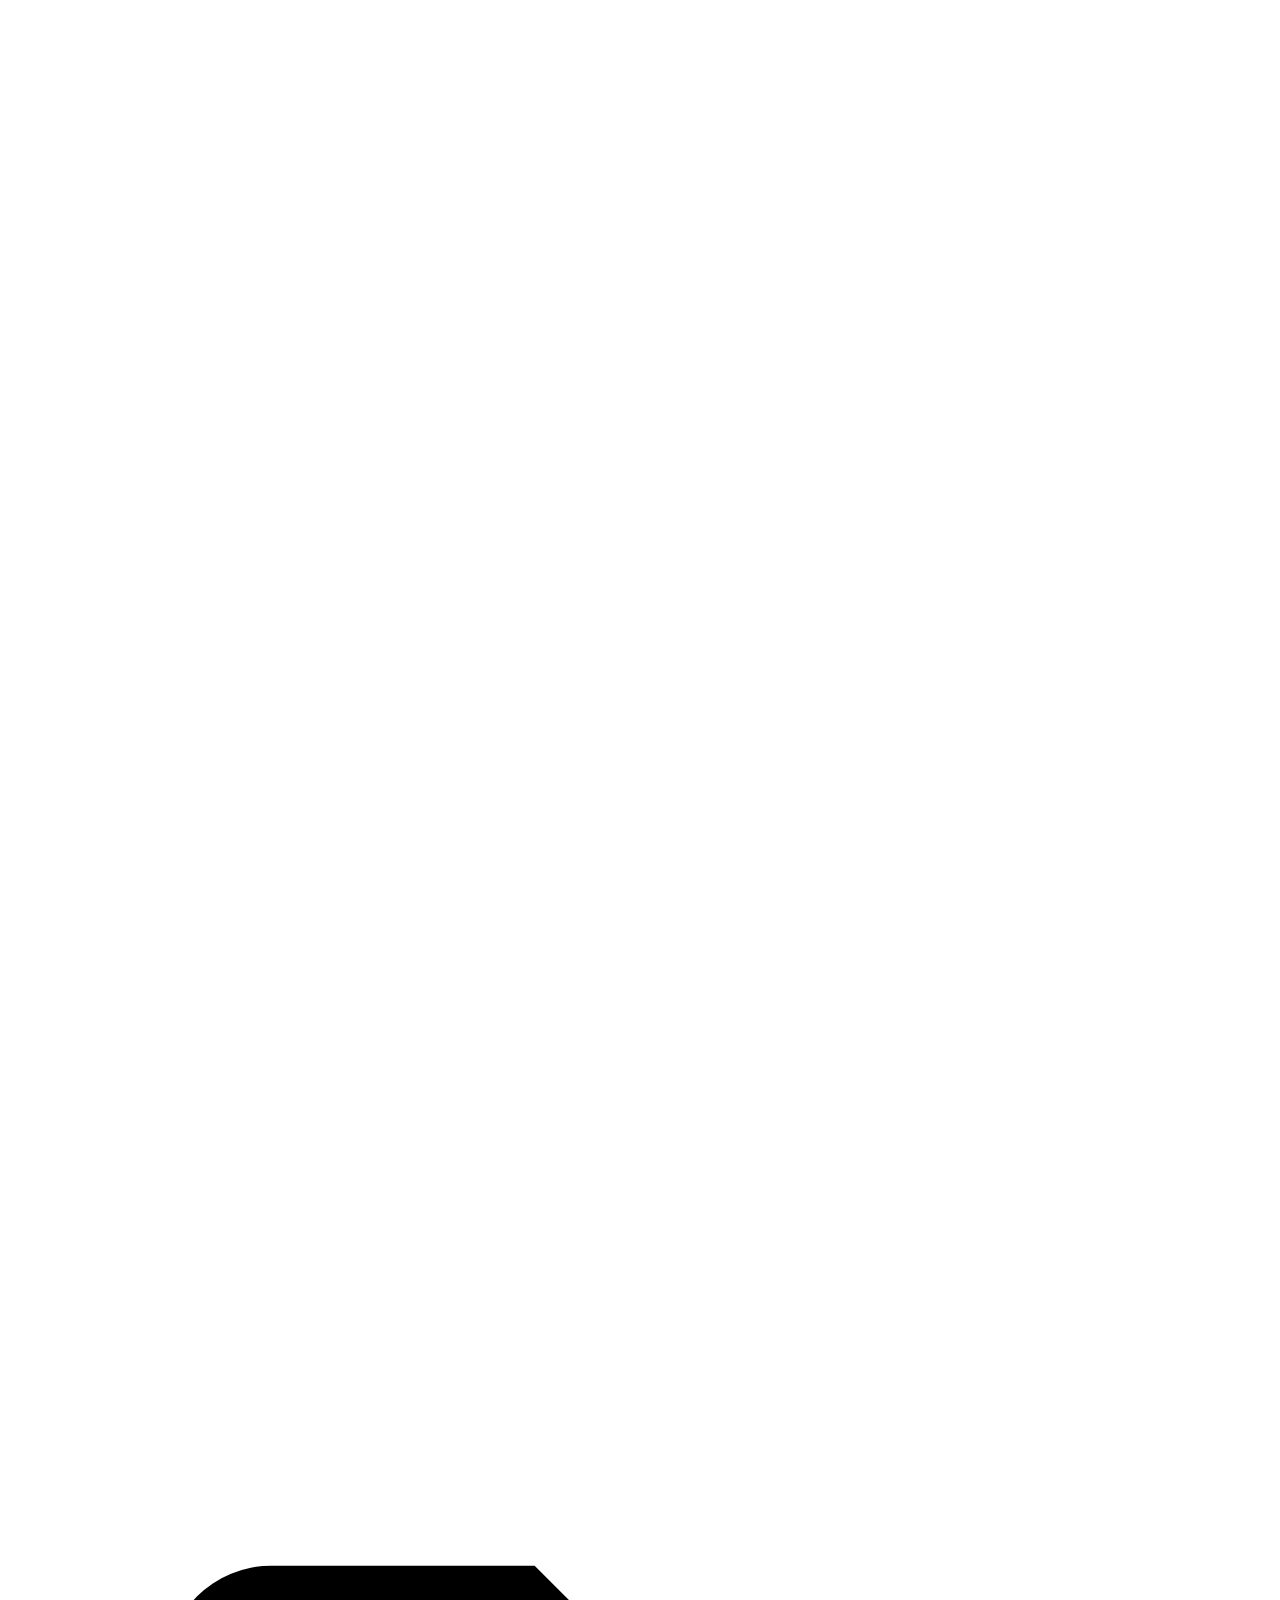
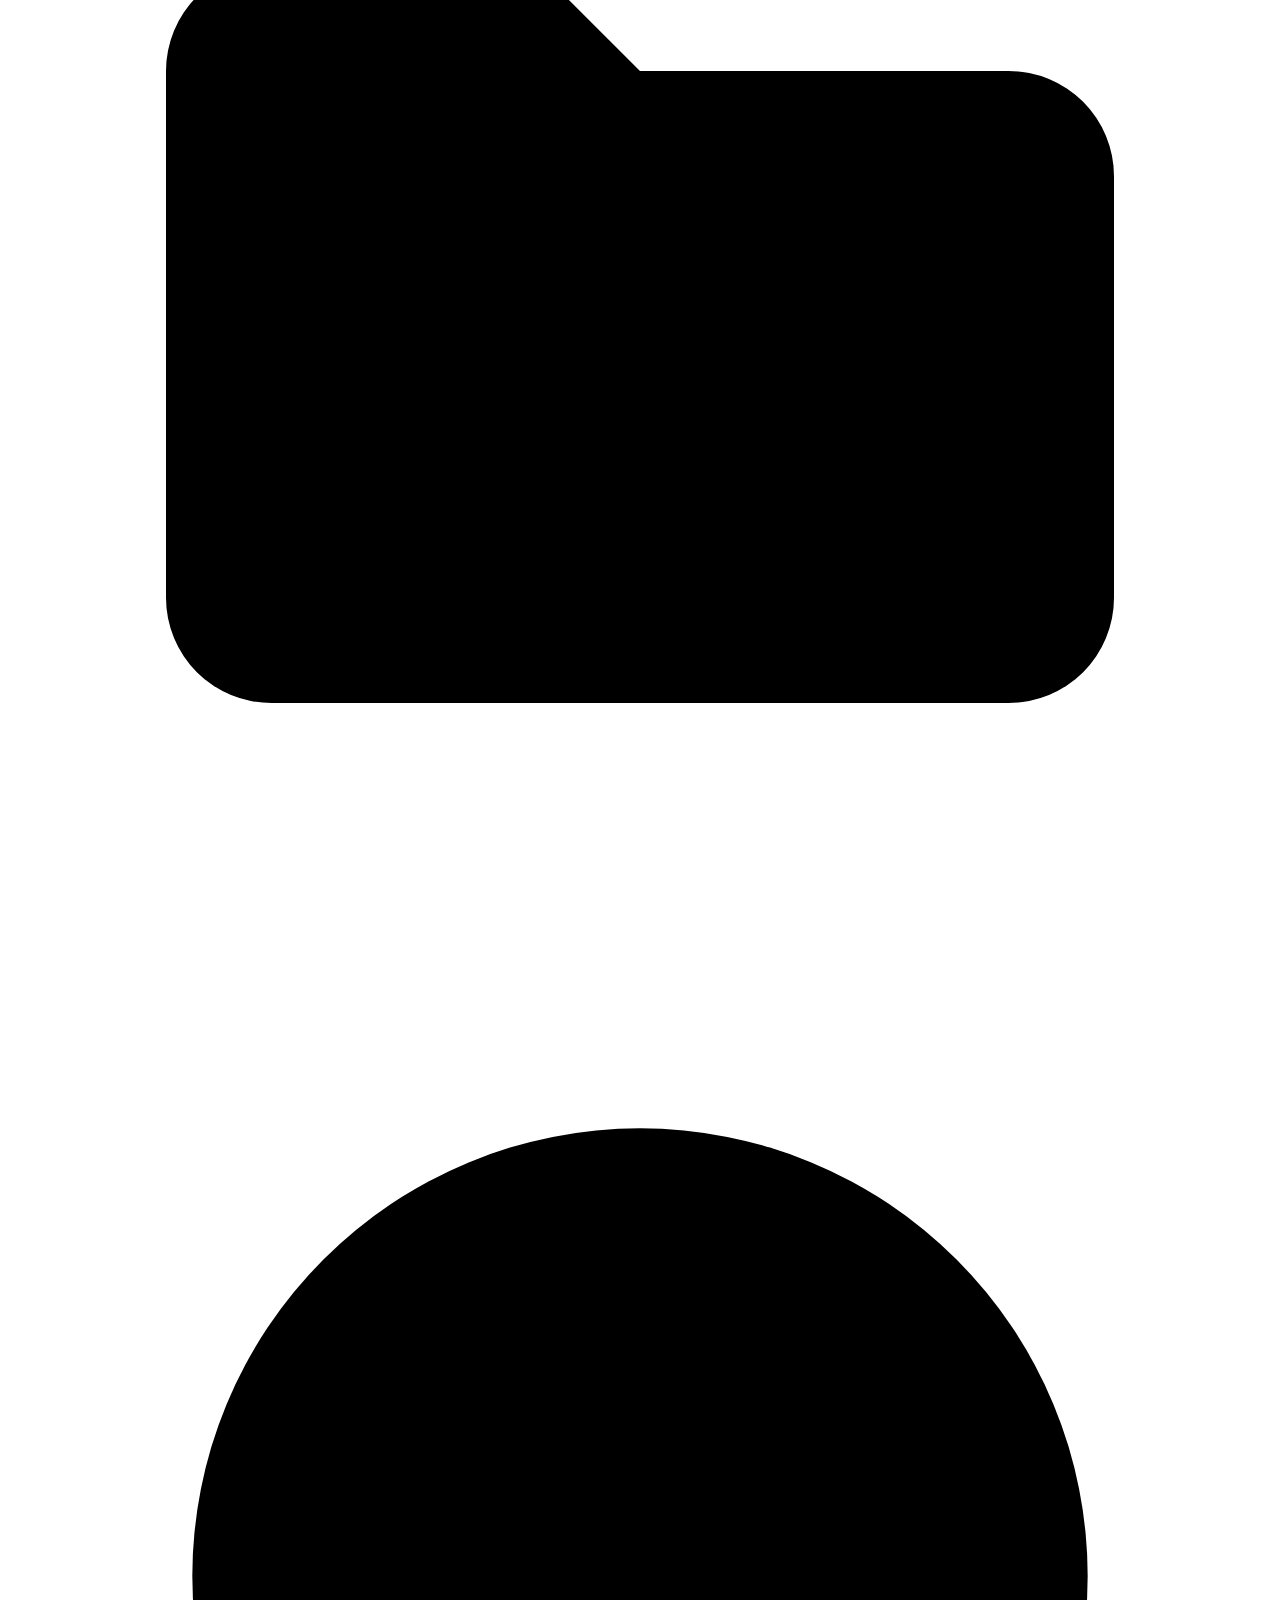
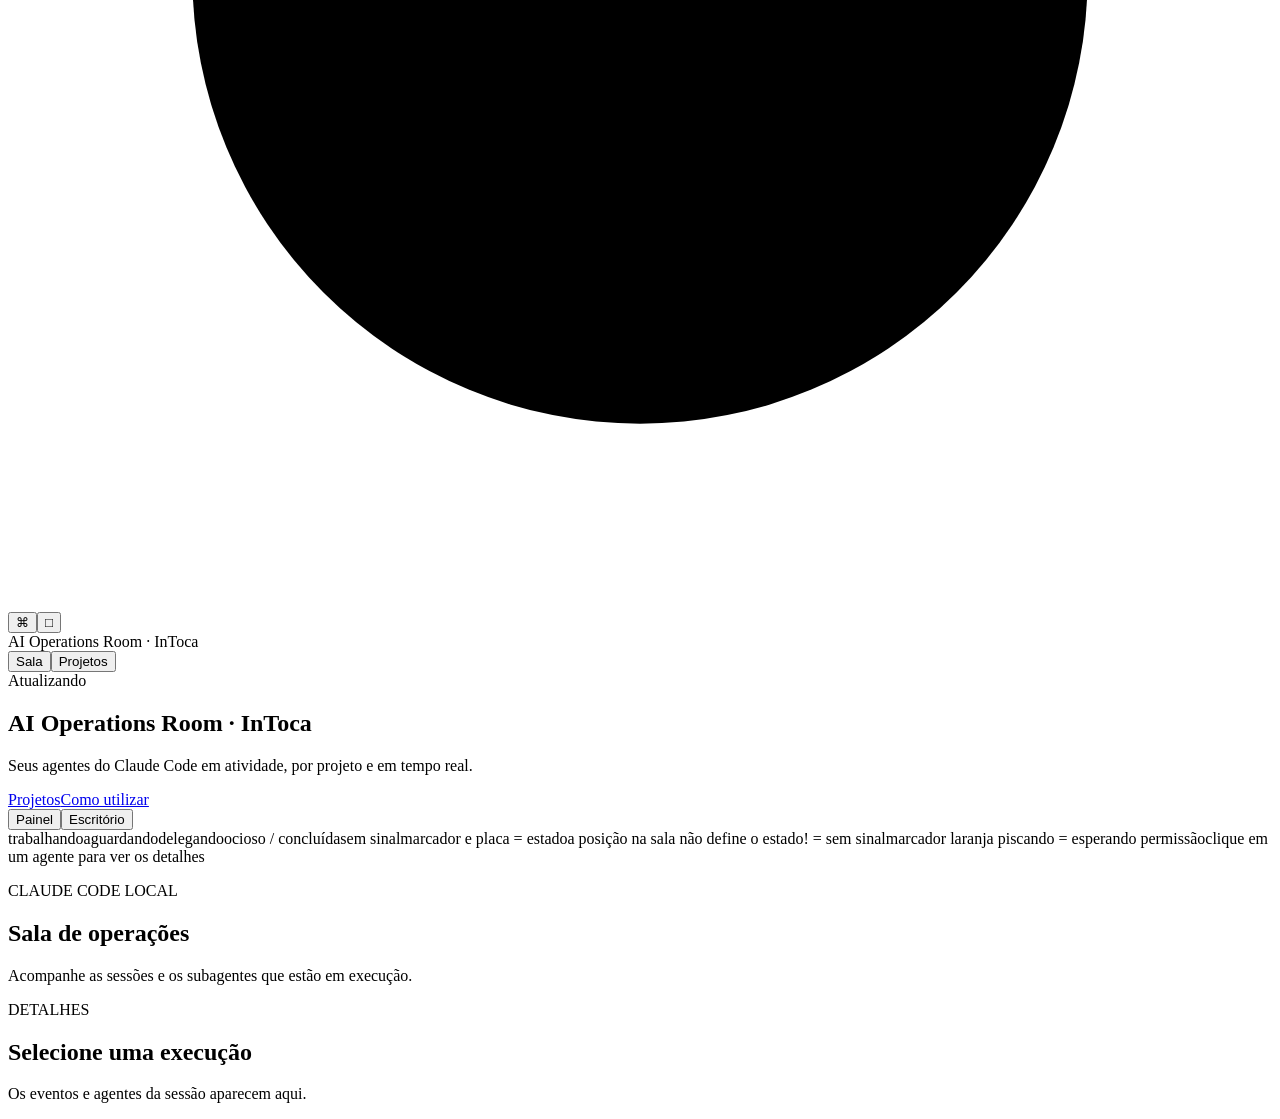
==== commit 8f885920: "INT-04: porta por flag ou variavel, registro em sala.json, saude com pronta, botao Classica e README" ====
--- a/frontend/index.html
+++ b/frontend/index.html
@@ -1,11 +1,11 @@
 <!doctype html>
 <html lang="pt-BR">
-<head><meta charset="utf-8"><meta name="viewport" content="width=device-width, initial-scale=1"><title>Sala de Operações</title><link rel="stylesheet" href="/static/styles.css"><link rel="stylesheet" href="/static/pixel.css"><link rel="stylesheet" href="/static/office.css"></head>
+<head><meta charset="utf-8"><meta name="viewport" content="width=device-width, initial-scale=1"><title>AI Operations Room · InToca</title><link rel="stylesheet" href="/static/styles.css"><link rel="stylesheet" href="/static/pixel.css"><link rel="stylesheet" href="/static/office.css"></head>
 <body>
   <aside class="trilho trilho-principal" aria-label="Navegação principal"><div class="trilho-marca" aria-hidden="true"></div><nav class="trilho-nav"><a class="nav active" href="/" aria-label="Escritório"><svg viewBox="0 0 24 24" aria-hidden="true"><path d="M4 19v-5m4 5V9m4 10v-8m4 8V5"/></svg></a><a class="nav" href="/projetos" aria-label="Projetos"><svg viewBox="0 0 24 24" aria-hidden="true"><path d="M3 7.5a2 2 0 0 1 2-2h5l2 2H19a2 2 0 0 1 2 2v8a2 2 0 0 1-2 2H5a2 2 0 0 1-2-2z"/><path d="M3 10h18"/></svg></a><a class="nav" href="/como-utilizar" aria-label="Como utilizar"><svg viewBox="0 0 24 24" aria-hidden="true"><circle cx="12" cy="12" r="8.5"/><path d="M9.7 9a2.45 2.45 0 1 1 4.4 1.48c-.8 1.04-2.1 1.32-2.1 2.78"/><path d="M12 16.7h.01"/></svg></a></nav></aside>
   <aside class="trilho" aria-label="Navegação principal"><div class="trilho-marca" aria-hidden="true"></div><nav class="trilho-nav"><button class="nav active" data-view="room" aria-label="Escritório">⌘</button><button class="nav" data-view="projects" aria-label="Projetos">□</button></nav></aside>
-  <header class="topbar"><div class="brand"><span class="brand-mark" aria-hidden="true"></span>Sala de Operações</div><nav aria-label="Navegação"><button class="nav active" data-view="room">Sala</button><button class="nav" data-view="projects">Projetos</button></nav><span id="connection" class="connection">Atualizando</span></header>
-  <main class="container"><p id="notice" class="notice" role="status" hidden></p><div id="office-root"><section id="office-view"><div class="linha-titulo ops-titulo"><div><div class="ops-nome"><span class="ops-marca" aria-hidden="true"></span><h1>Sala de Operações</h1></div><p class="ops-tagline">Seus agentes do Claude Code em atividade, por projeto e em tempo real.</p></div><nav class="mobile-links" aria-label="Navegação móvel"><a href="/projetos">Projetos</a><a href="/como-utilizar">Como utilizar</a></nav><div class="alternador" aria-label="Modo de visualização"><button class="botao-mini" type="button" data-mode="panel">Painel</button><button class="botao-mini ativo" type="button" data-mode="office">Escritório</button></div></div><div id="office-summary" class="kpis" aria-label="Resumo de estados"></div><section class="bloco cena-bloco"><div id="operation-bar" class="barra-operacao"></div><section id="office-room" class="cena" aria-label="Escritório de operações"></section></section><div class="legenda-agentes"><span><i class="ponto verde"></i>trabalhando</span><span><i class="ponto laranja"></i>aguardando</span><span><i class="ponto azul"></i>delegando</span><span><i class="ponto cinza"></i>ocioso / concluída</span><span><i class="ponto vermelho"></i>sem sinal</span><span class="legenda-chave">marcador e placa = estado</span><span class="legenda-chave">a posição na sala não define o estado</span><span class="legenda-chave">! = sem sinal</span><span class="legenda-chave legenda-permissao">marcador laranja piscando = esperando permissão</span><span class="legenda-uso">clique em um agente para ver os detalhes</span></div></section></div>
+  <header class="topbar"><div class="brand"><span class="brand-mark" aria-hidden="true"></span>AI Operations Room · InToca</div><nav aria-label="Navegação"><button class="nav active" data-view="room">Sala</button><button class="nav" data-view="projects">Projetos</button></nav><span id="connection" class="connection">Atualizando</span></header>
+  <main class="container"><p id="notice" class="notice" role="status" hidden></p><div id="office-root"><section id="office-view"><div class="linha-titulo ops-titulo"><div><div class="ops-nome"><span class="ops-marca" aria-hidden="true"></span><h1>AI Operations Room · InToca</h1></div><p class="ops-tagline">Seus agentes do Claude Code em atividade, por projeto e em tempo real.</p></div><nav class="mobile-links" aria-label="Navegação móvel"><a href="/projetos">Projetos</a><a href="/como-utilizar">Como utilizar</a></nav><div class="alternador" aria-label="Modo de visualização"><button class="botao-mini" type="button" data-mode="panel">Painel</button><button class="botao-mini ativo" type="button" data-mode="office">Escritório</button></div></div><div id="office-summary" class="kpis" aria-label="Resumo de estados"></div><section class="bloco cena-bloco"><div id="operation-bar" class="barra-operacao"></div><section id="office-room" class="cena" aria-label="Escritório de operações"></section></section><div class="legenda-agentes"><span><i class="ponto verde"></i>trabalhando</span><span><i class="ponto laranja"></i>aguardando</span><span><i class="ponto azul"></i>delegando</span><span><i class="ponto cinza"></i>ocioso / concluída</span><span><i class="ponto vermelho"></i>sem sinal</span><span class="legenda-chave">marcador e placa = estado</span><span class="legenda-chave">a posição na sala não define o estado</span><span class="legenda-chave">! = sem sinal</span><span class="legenda-chave legenda-permissao">marcador laranja piscando = esperando permissão</span><span class="legenda-uso">clique em um agente para ver os detalhes</span></div></section></div>
     <section id="room-view"><div class="page-head"><div><p class="eyebrow">CLAUDE CODE LOCAL</p><h1>Sala de operações</h1><p class="intro">Acompanhe as sessões e os subagentes que estão em execução.</p></div><div id="summary" class="summary" aria-label="Resumo de estados"></div></div><div class="room-layout"><section id="room" class="room" aria-label="Sala de operações"></section><aside class="details"><p class="eyebrow">DETALHES</p><div id="details"><h2>Selecione uma execução</h2><p>Os eventos e agentes da sessão aparecem aqui.</p></div></aside></div></section>
     <section id="projects-view" hidden><div class="page-head"><div><p class="eyebrow">CONFIGURAÇÃO LOCAL</p><h1>Projetos</h1><p class="intro">Associe as pastas das sessões aos nomes exibidos na sala.</p></div><button class="primary" id="new-project" type="button">Novo projeto</button></div><section class="panel"><div class="section-head"><div><h2>Sem projeto <span id="unmapped-count" class="count">0</span></h2><p>Caminhos recebidos que ainda não têm mapeamento.</p></div></div><div id="unmapped-list" class="list"></div></section><section class="panel"><div class="section-head"><div><h2>Projetos cadastrados <span id="project-count" class="count">0</span></h2><p>O caminho mais específico identifica a sessão.</p></div><label class="toggle"><input id="show-archived" type="checkbox"> Mostrar arquivados</label></div><div id="project-list" class="list"></div></section></section>
   </main>
@@ -14,5 +14,6 @@
   <script src="/static/resposta.js" defer></script>
   <script src="/static/comunicacao.js" defer></script>
   <script src="/static/pixel.js" defer></script>
+  <script src="/static/classica.js" defer></script>
   <script src="/static/app.js" defer></script>
 </body></html>
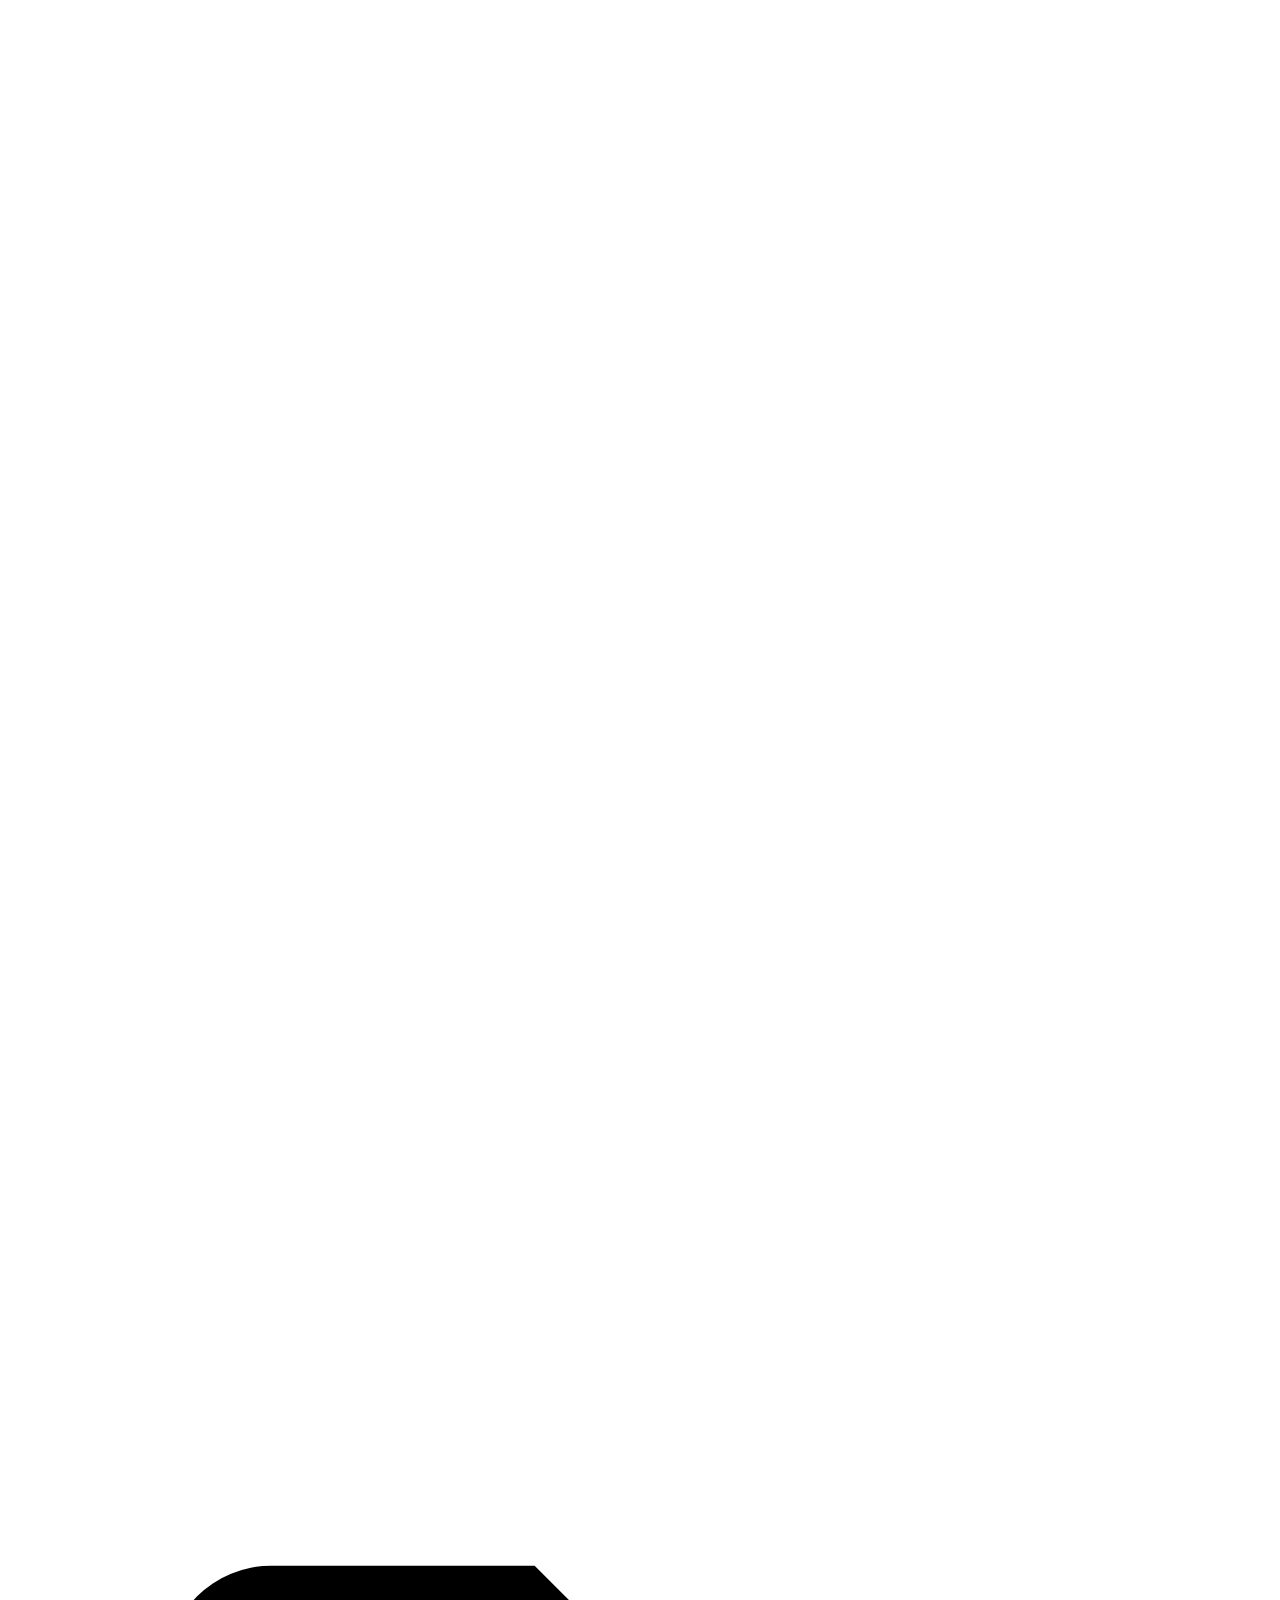
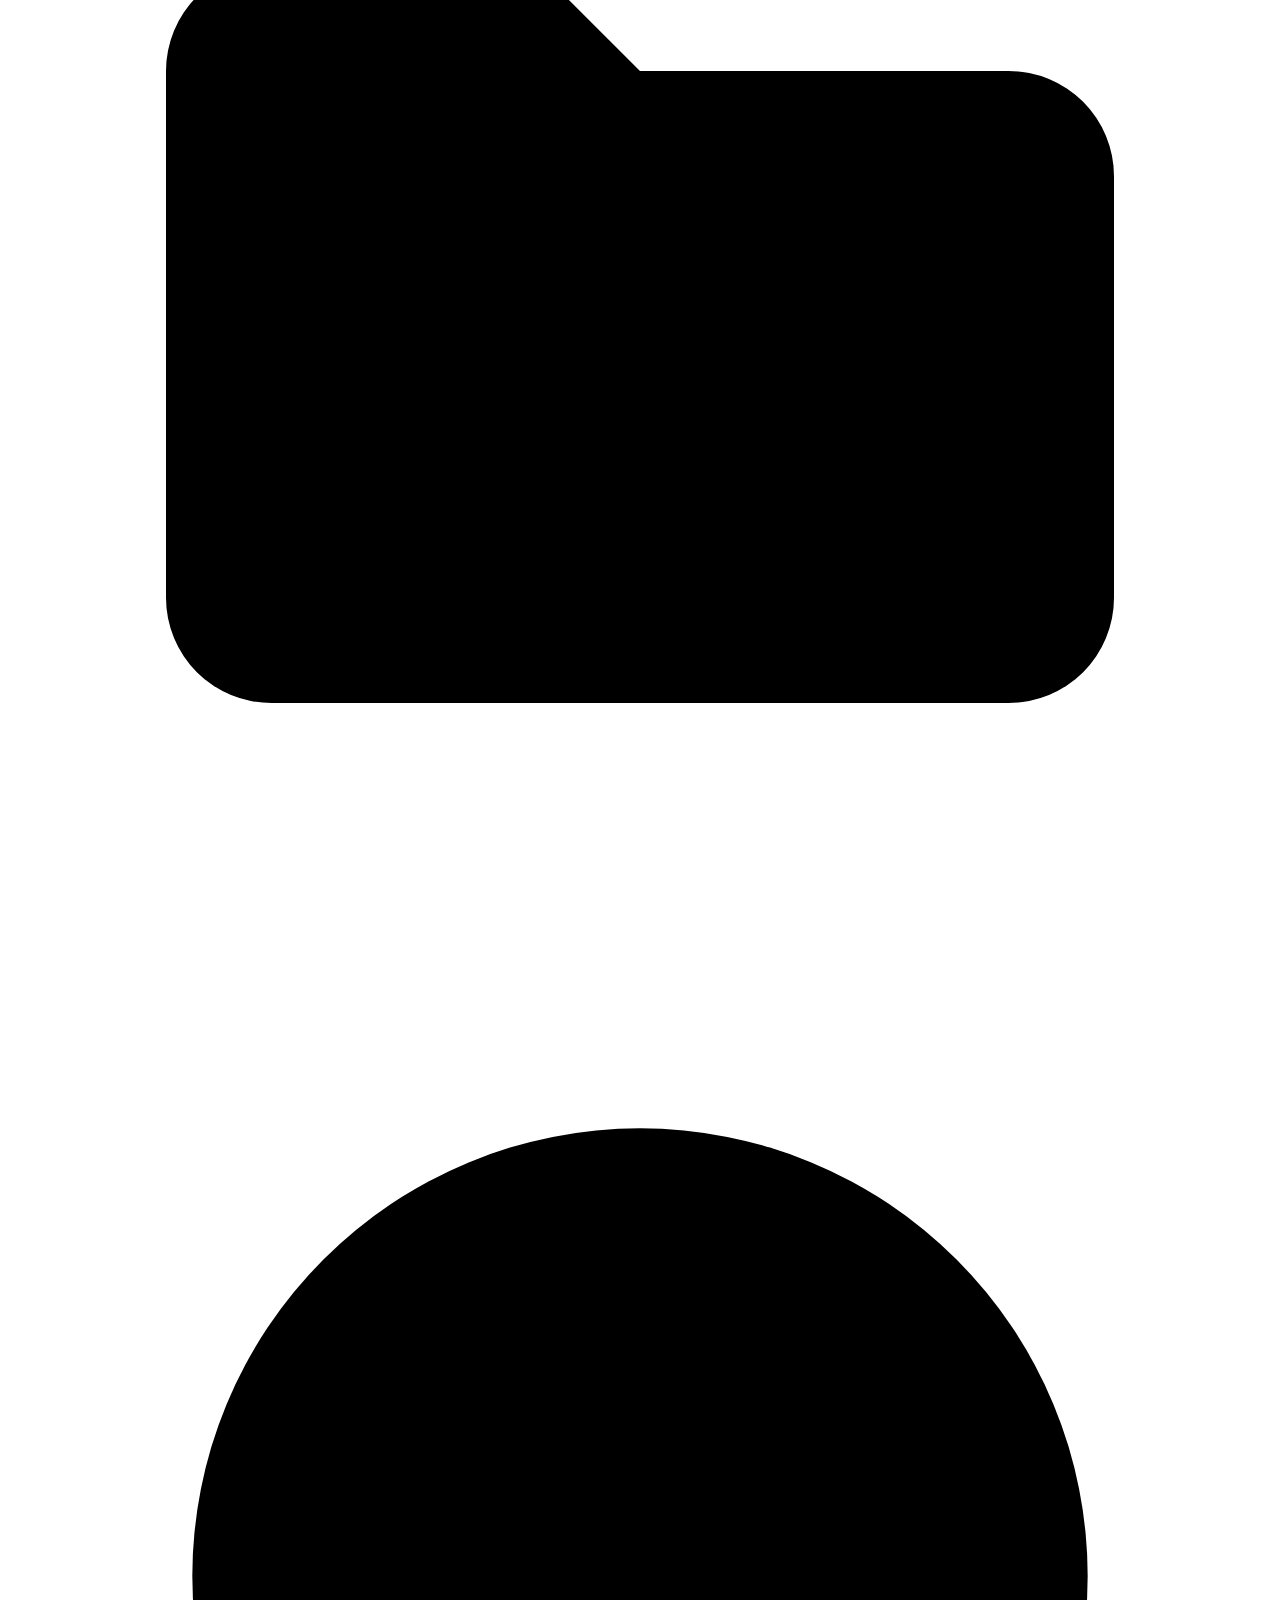
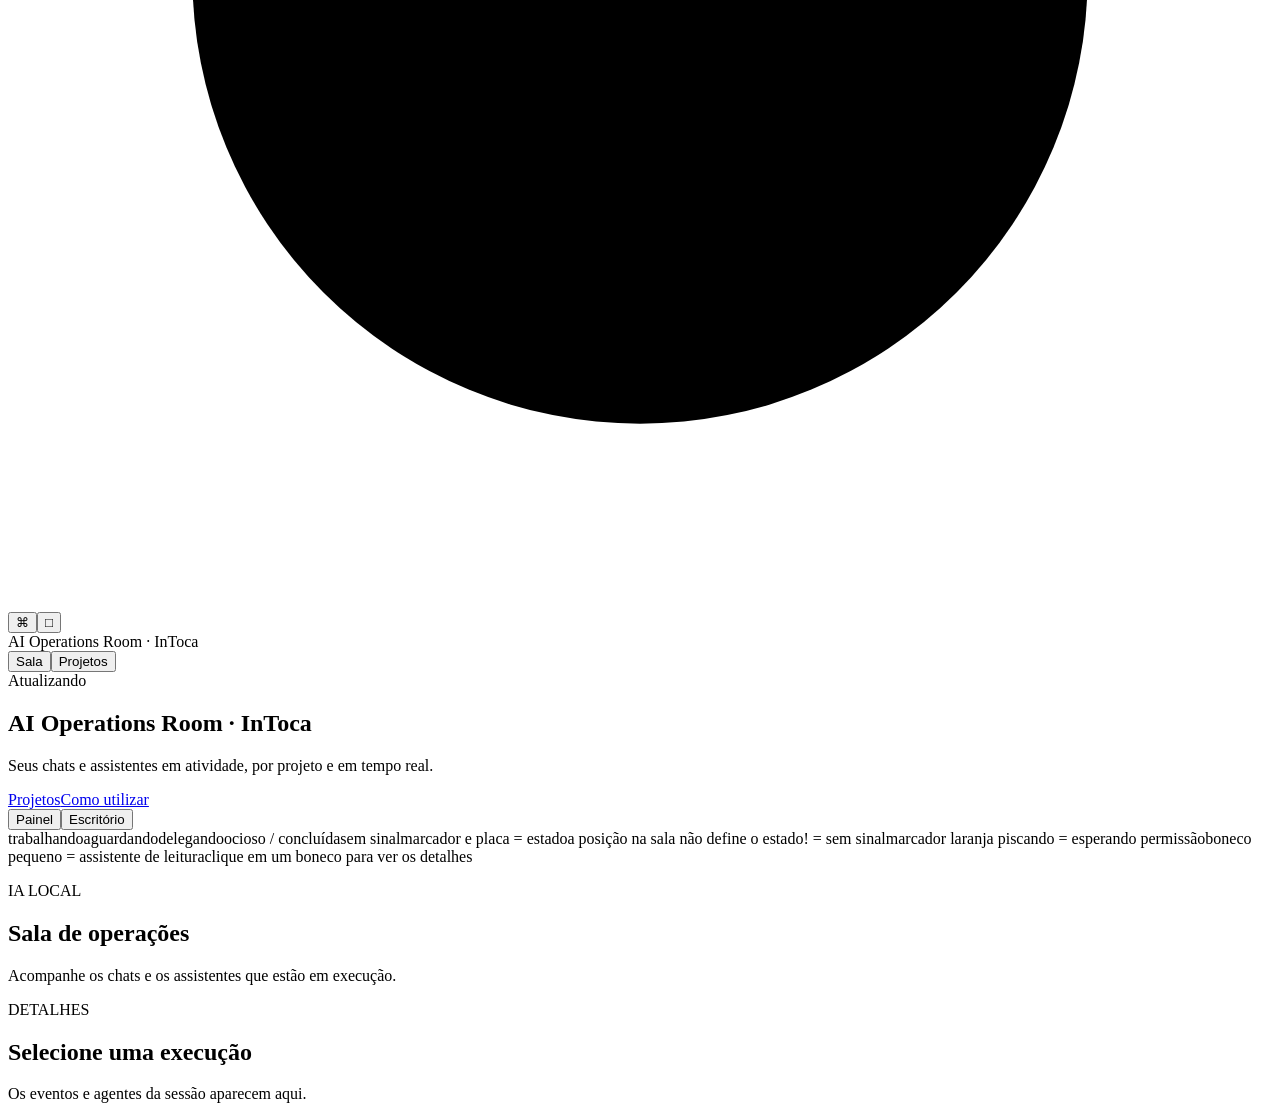
==== commit 6d49a255: "INT-07: fonte unica via Classica, hook rapido, faxina sem boneco, vocabulario e nome neutro - backen" ====
--- a/frontend/index.html
+++ b/frontend/index.html
@@ -5,14 +5,15 @@
   <aside class="trilho trilho-principal" aria-label="Navegação principal"><div class="trilho-marca" aria-hidden="true"></div><nav class="trilho-nav"><a class="nav active" href="/" aria-label="Escritório"><svg viewBox="0 0 24 24" aria-hidden="true"><path d="M4 19v-5m4 5V9m4 10v-8m4 8V5"/></svg></a><a class="nav" href="/projetos" aria-label="Projetos"><svg viewBox="0 0 24 24" aria-hidden="true"><path d="M3 7.5a2 2 0 0 1 2-2h5l2 2H19a2 2 0 0 1 2 2v8a2 2 0 0 1-2 2H5a2 2 0 0 1-2-2z"/><path d="M3 10h18"/></svg></a><a class="nav" href="/como-utilizar" aria-label="Como utilizar"><svg viewBox="0 0 24 24" aria-hidden="true"><circle cx="12" cy="12" r="8.5"/><path d="M9.7 9a2.45 2.45 0 1 1 4.4 1.48c-.8 1.04-2.1 1.32-2.1 2.78"/><path d="M12 16.7h.01"/></svg></a></nav></aside>
   <aside class="trilho" aria-label="Navegação principal"><div class="trilho-marca" aria-hidden="true"></div><nav class="trilho-nav"><button class="nav active" data-view="room" aria-label="Escritório">⌘</button><button class="nav" data-view="projects" aria-label="Projetos">□</button></nav></aside>
   <header class="topbar"><div class="brand"><span class="brand-mark" aria-hidden="true"></span>AI Operations Room · InToca</div><nav aria-label="Navegação"><button class="nav active" data-view="room">Sala</button><button class="nav" data-view="projects">Projetos</button></nav><span id="connection" class="connection">Atualizando</span></header>
-  <main class="container"><p id="notice" class="notice" role="status" hidden></p><div id="office-root"><section id="office-view"><div class="linha-titulo ops-titulo"><div><div class="ops-nome"><span class="ops-marca" aria-hidden="true"></span><h1>AI Operations Room · InToca</h1></div><p class="ops-tagline">Seus agentes do Claude Code em atividade, por projeto e em tempo real.</p></div><nav class="mobile-links" aria-label="Navegação móvel"><a href="/projetos">Projetos</a><a href="/como-utilizar">Como utilizar</a></nav><div class="alternador" aria-label="Modo de visualização"><button class="botao-mini" type="button" data-mode="panel">Painel</button><button class="botao-mini ativo" type="button" data-mode="office">Escritório</button></div></div><div id="office-summary" class="kpis" aria-label="Resumo de estados"></div><section class="bloco cena-bloco"><div id="operation-bar" class="barra-operacao"></div><section id="office-room" class="cena" aria-label="Escritório de operações"></section></section><div class="legenda-agentes"><span><i class="ponto verde"></i>trabalhando</span><span><i class="ponto laranja"></i>aguardando</span><span><i class="ponto azul"></i>delegando</span><span><i class="ponto cinza"></i>ocioso / concluída</span><span><i class="ponto vermelho"></i>sem sinal</span><span class="legenda-chave">marcador e placa = estado</span><span class="legenda-chave">a posição na sala não define o estado</span><span class="legenda-chave">! = sem sinal</span><span class="legenda-chave legenda-permissao">marcador laranja piscando = esperando permissão</span><span class="legenda-uso">clique em um agente para ver os detalhes</span></div></section></div>
-    <section id="room-view"><div class="page-head"><div><p class="eyebrow">CLAUDE CODE LOCAL</p><h1>Sala de operações</h1><p class="intro">Acompanhe as sessões e os subagentes que estão em execução.</p></div><div id="summary" class="summary" aria-label="Resumo de estados"></div></div><div class="room-layout"><section id="room" class="room" aria-label="Sala de operações"></section><aside class="details"><p class="eyebrow">DETALHES</p><div id="details"><h2>Selecione uma execução</h2><p>Os eventos e agentes da sessão aparecem aqui.</p></div></aside></div></section>
-    <section id="projects-view" hidden><div class="page-head"><div><p class="eyebrow">CONFIGURAÇÃO LOCAL</p><h1>Projetos</h1><p class="intro">Associe as pastas das sessões aos nomes exibidos na sala.</p></div><button class="primary" id="new-project" type="button">Novo projeto</button></div><section class="panel"><div class="section-head"><div><h2>Sem projeto <span id="unmapped-count" class="count">0</span></h2><p>Caminhos recebidos que ainda não têm mapeamento.</p></div></div><div id="unmapped-list" class="list"></div></section><section class="panel"><div class="section-head"><div><h2>Projetos cadastrados <span id="project-count" class="count">0</span></h2><p>O caminho mais específico identifica a sessão.</p></div><label class="toggle"><input id="show-archived" type="checkbox"> Mostrar arquivados</label></div><div id="project-list" class="list"></div></section></section>
+  <main class="container"><p id="notice" class="notice" role="status" hidden></p><div id="office-root"><section id="office-view"><div class="linha-titulo ops-titulo"><div><div class="ops-nome"><span class="ops-marca" aria-hidden="true"></span><h1>AI Operations Room · InToca</h1></div><p class="ops-tagline">Seus chats e assistentes em atividade, por projeto e em tempo real.</p></div><nav class="mobile-links" aria-label="Navegação móvel"><a href="/projetos">Projetos</a><a href="/como-utilizar">Como utilizar</a></nav><div class="alternador" aria-label="Modo de visualização"><button class="botao-mini" type="button" data-mode="panel">Painel</button><button class="botao-mini ativo" type="button" data-mode="office">Escritório</button></div></div><div id="office-summary" class="kpis" aria-label="Resumo de estados"></div><section class="bloco cena-bloco"><div id="operation-bar" class="barra-operacao"></div><section id="office-room" class="cena" aria-label="Escritório de operações"></section></section><div class="legenda-agentes"><span><i class="ponto verde"></i>trabalhando</span><span><i class="ponto laranja"></i>aguardando</span><span><i class="ponto azul"></i>delegando</span><span><i class="ponto cinza"></i>ocioso / concluída</span><span><i class="ponto vermelho"></i>sem sinal</span><span class="legenda-chave">marcador e placa = estado</span><span class="legenda-chave">a posição na sala não define o estado</span><span class="legenda-chave">! = sem sinal</span><span class="legenda-chave legenda-permissao">marcador laranja piscando = esperando permissão</span><span class="legenda-chave">boneco pequeno = assistente de leitura</span><span class="legenda-uso">clique em um boneco para ver os detalhes</span></div></section></div>
+    <section id="room-view"><div class="page-head"><div><p class="eyebrow">IA LOCAL</p><h1>Sala de operações</h1><p class="intro">Acompanhe os chats e os assistentes que estão em execução.</p></div><div id="summary" class="summary" aria-label="Resumo de estados"></div></div><div class="room-layout"><section id="room" class="room" aria-label="Sala de operações"></section><aside class="details"><p class="eyebrow">DETALHES</p><div id="details"><h2>Selecione uma execução</h2><p>Os eventos e agentes da sessão aparecem aqui.</p></div></aside></div></section>
+    <section id="projects-view" hidden><div class="page-head"><div><p class="eyebrow">CONFIGURAÇÃO LOCAL</p><h1>Projetos</h1><p class="intro">Associe as pastas dos chats aos nomes exibidos na sala.</p></div><button class="primary" id="new-project" type="button">Novo projeto</button></div><section class="panel"><div class="section-head"><div><h2>Sem projeto <span id="unmapped-count" class="count">0</span></h2><p>Caminhos recebidos que ainda não têm mapeamento.</p></div></div><div id="unmapped-list" class="list"></div></section><section class="panel"><div class="section-head"><div><h2>Projetos cadastrados <span id="project-count" class="count">0</span></h2><p>O caminho mais específico identifica a sessão.</p></div><label class="toggle"><input id="show-archived" type="checkbox"> Mostrar arquivados</label></div><div id="project-list" class="list"></div></section></section>
   </main>
   <dialog id="details-dialog" aria-labelledby="details-title"><div id="details-modal"></div><form method="dialog"><button class="secondary" type="submit">Fechar</button></form></dialog>
   <dialog id="project-dialog" aria-labelledby="dialog-title"><form id="project-form"><h2 id="dialog-title">Projeto</h2><p id="dialog-help" class="dialog-help"></p><label>Nome do projeto<input id="project-name" name="nome" required maxlength="120" autocomplete="off"></label><label>Pasta local<input id="project-path" name="caminho_local" required autocomplete="off" spellcheck="false"></label><p class="hint">Use um caminho absoluto. Pastas dentro desta pasta também serão associadas.</p><div class="dialog-actions"><button id="cancel-dialog" type="button" class="secondary">Cancelar</button><button class="primary" type="submit">Salvar</button></div></form></dialog>
   <script src="/static/resposta.js" defer></script>
   <script src="/static/comunicacao.js" defer></script>
+  <script src="/static/assistentes.js" defer></script>
   <script src="/static/pixel.js" defer></script>
   <script src="/static/classica.js" defer></script>
   <script src="/static/app.js" defer></script>
